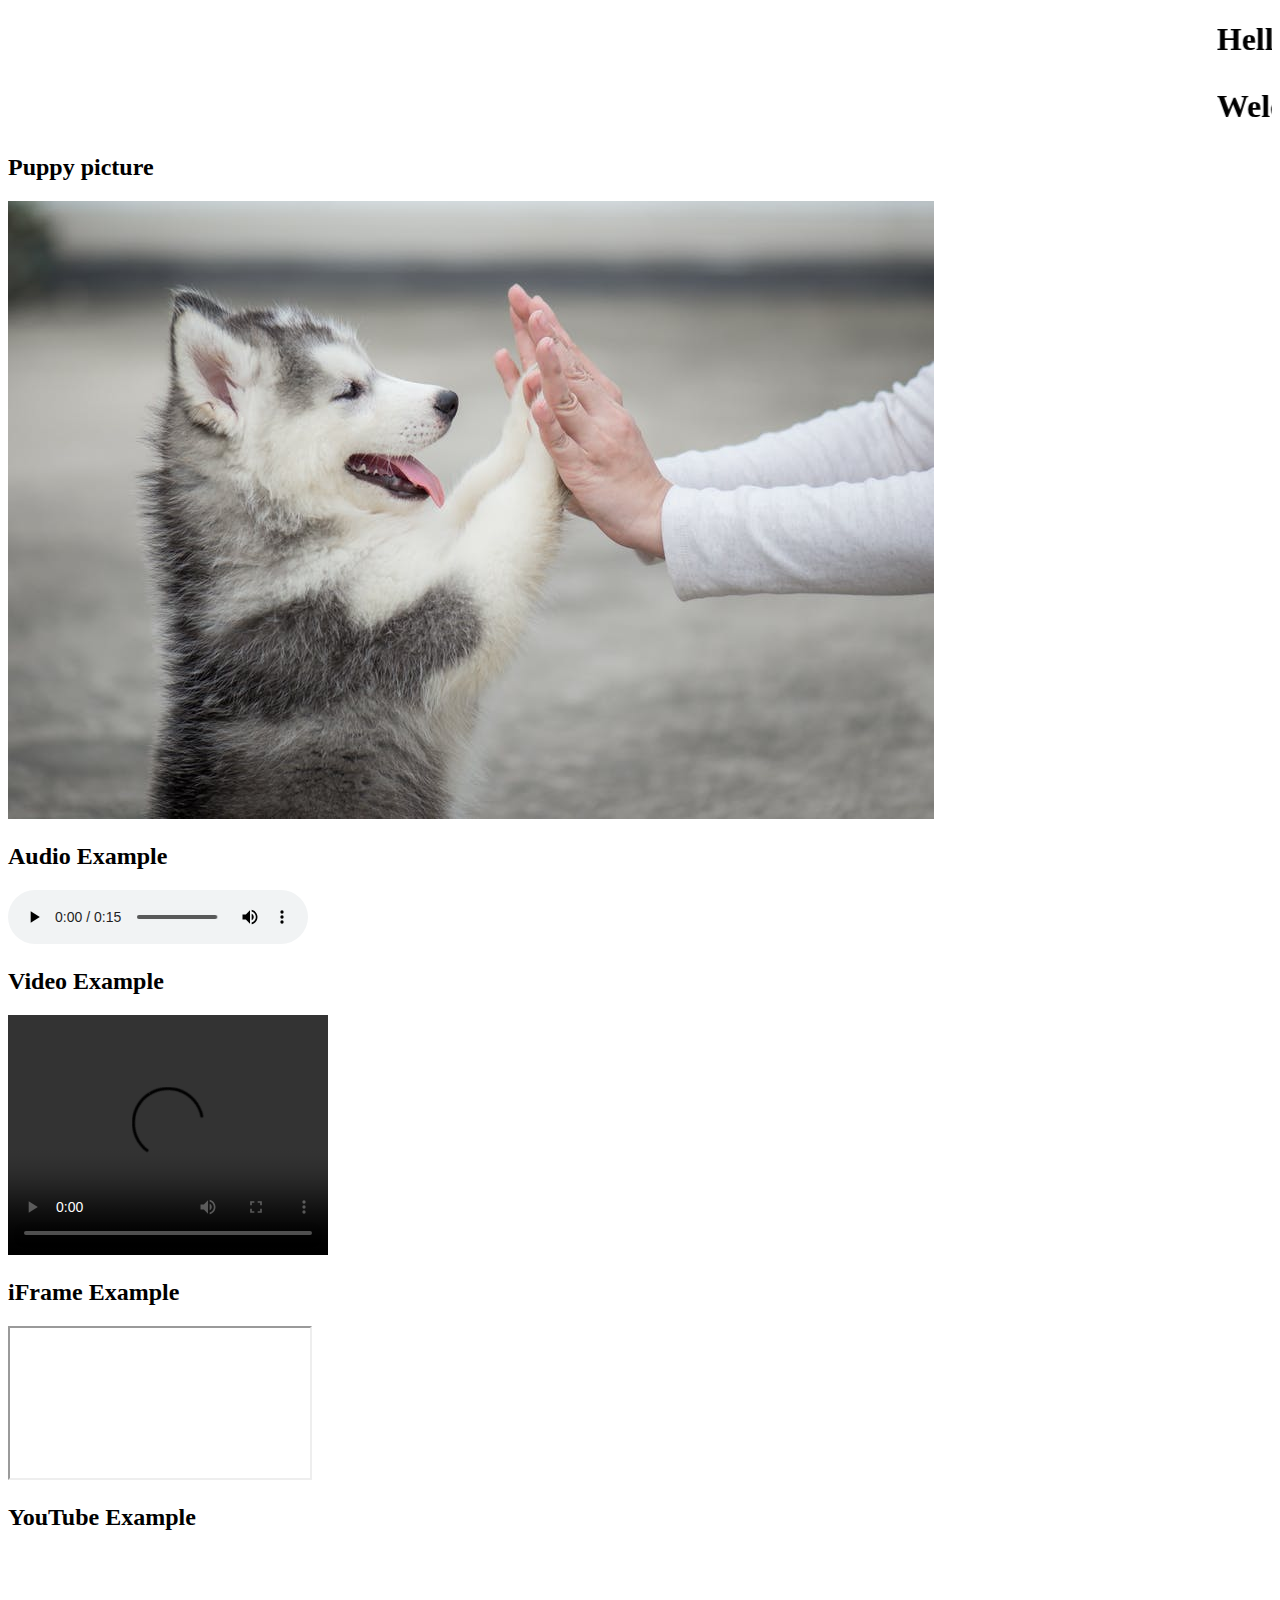
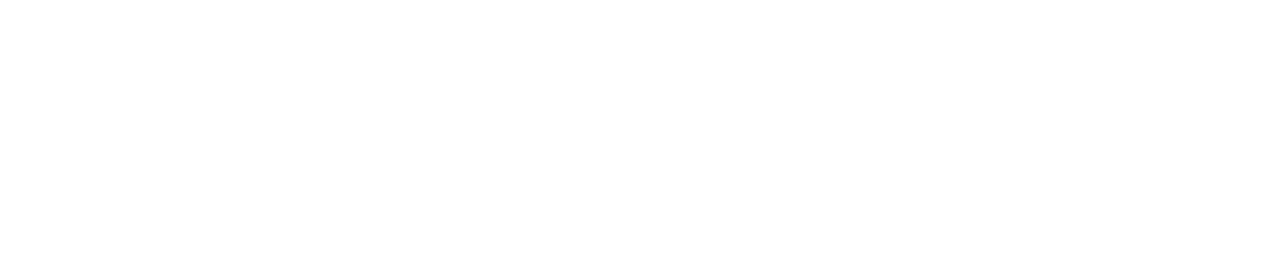
==== index.html @ 1c896876 "Update index.html" ====
<!DOCTYPE html>
<html>
	<head>
		<title>Hello World</title>
	</head>
	<body>
		<h1><marquee>Hello World</marquee></h1>
		<h1><marquee>Welcome to the Wonderful World of Lainey</marquee></h1>
		
		<h2>Puppy picture</h2>
		<img src="infopuppy.jpeg" alt="info puppy">
		
		<h2>Audio Example</h2>
		<audio controls>
			<source src="Large-dog-barking.mp3" "type="audio/mpeg">
									      </audio controls>
		
		<h2> Video Example </h2>
		<video width="320" height="240" controls>
			<source src="puppy_hand.mp4" type="video/mp4">
		</video>
		
		<h2>iFrame Example </h2>
		<iframe src="https://www.washington.edu/" title="takes my bag"></iframe>
		
		<h2>YouTube Example</h2>
		<iframe width="560" height="315" src="https://www.youtube.com/embed/OfkViWKucCU" title="YouTube video player" frameborder="0" allow="accelerometer; autoplay; clipboard-write; encrypted-media; gyroscope; picture-in-picture" allowfullscreen></iframe><iframe width="560" height="315" src="https://www.youtube.com/embed/OfkViWKucCU" title="YouTube video player" frameborder="0" allow="accelerometer; autoplay; clipboard-write; encrypted-media; gyroscope; picture-in-picture" allowfullscreen></iframe>
		
	</body>
</html>
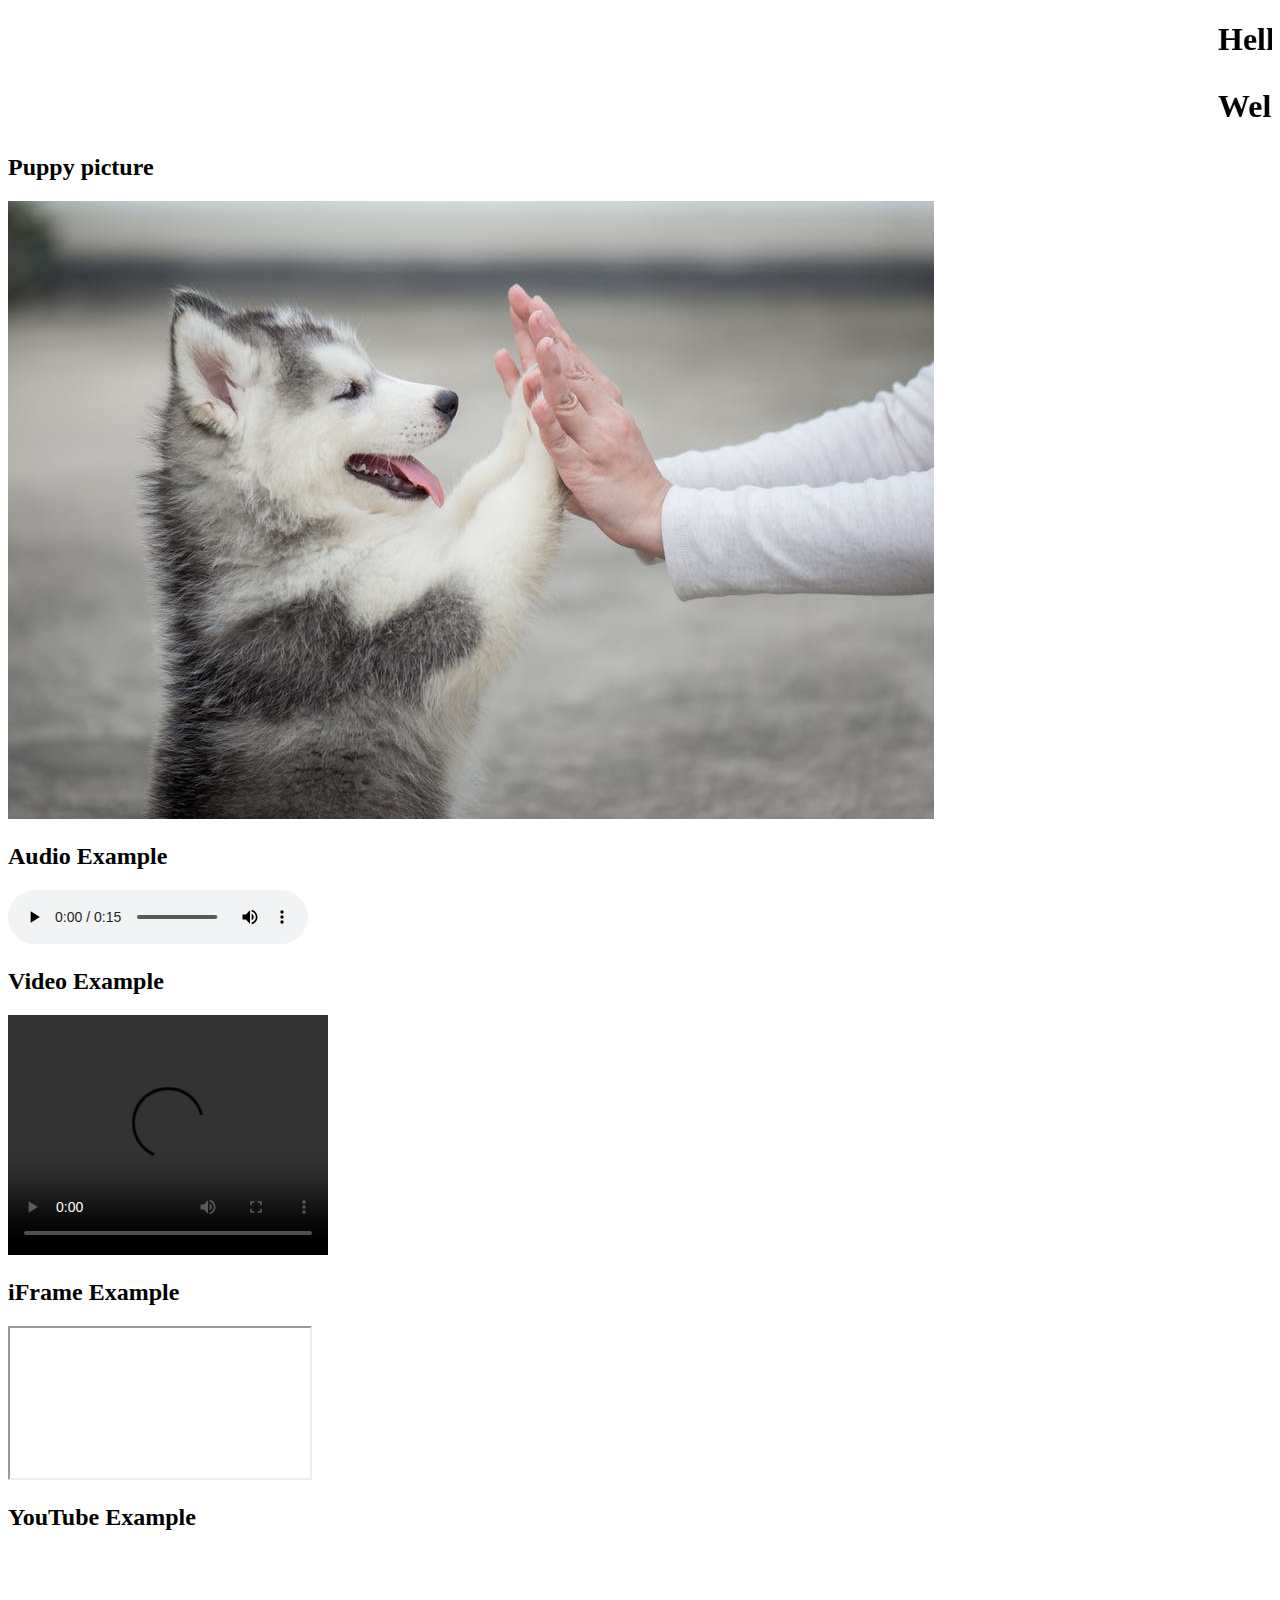
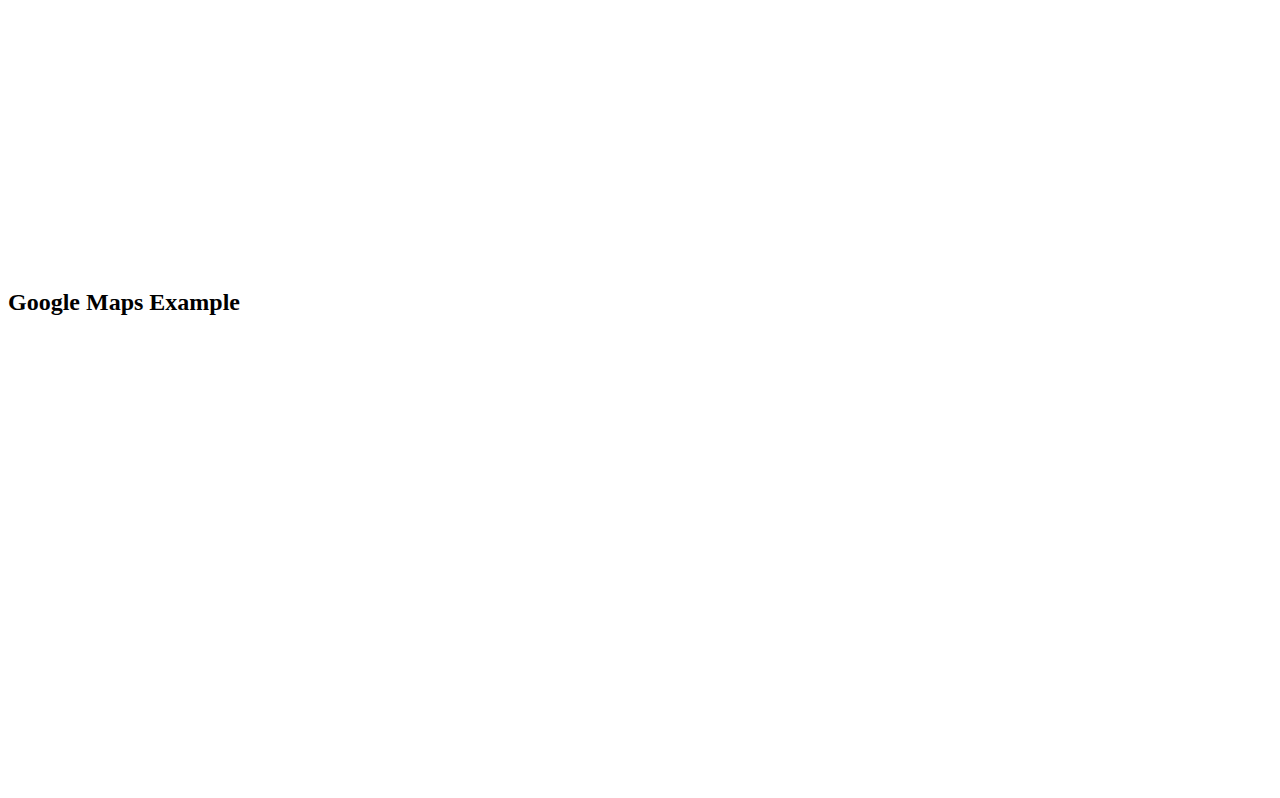
==== commit 66aae29b: "Update index.html" ====
--- a/index.html
+++ b/index.html
@@ -24,7 +24,12 @@
 		<iframe src="https://www.washington.edu/" title="takes my bag"></iframe>
 		
 		<h2>YouTube Example</h2>
-		<iframe width="560" height="315" src="https://www.youtube.com/embed/OfkViWKucCU" title="YouTube video player" frameborder="0" allow="accelerometer; autoplay; clipboard-write; encrypted-media; gyroscope; picture-in-picture" allowfullscreen></iframe><iframe width="560" height="315" src="https://www.youtube.com/embed/OfkViWKucCU" title="YouTube video player" frameborder="0" allow="accelerometer; autoplay; clipboard-write; encrypted-media; gyroscope; picture-in-picture" allowfullscreen></iframe>
+		<iframe width="560" height="315" src="https://www.youtube.com/embed/OfkViWKucCU" title="YouTube video player" frameborder="0"
+		allow="accelerometer; autoplay; clipboard-write; encrypted-media; gyroscope; picture-in-picture" allowfullscreen></iframe>
+														
+		<h2>Google Maps Example</h2>
+														<iframe src="https://www.google.com/maps/embed?pb=!1m18!1m12!1m3!1d98417.1588170381!2d2.6107150643418087!3d39.570063957273625!2m3!1f0!2f0!3f0!3m2!1i1024!2i768!4f13.1!3m3!1m2!1s0x12979259c61ac757%3A0xc40d5406c3d058c6!2sPalma%2C%20Balearic%20Islands%2C%20Spain!5e0!3m2!1sen!2sus!4v1633744311053!5m2!1sen!2sus" width="600" height="450" style="border:0;" allowfullscreen="" loading="lazy"></iframe>
+		
 		
 	</body>
 </html>
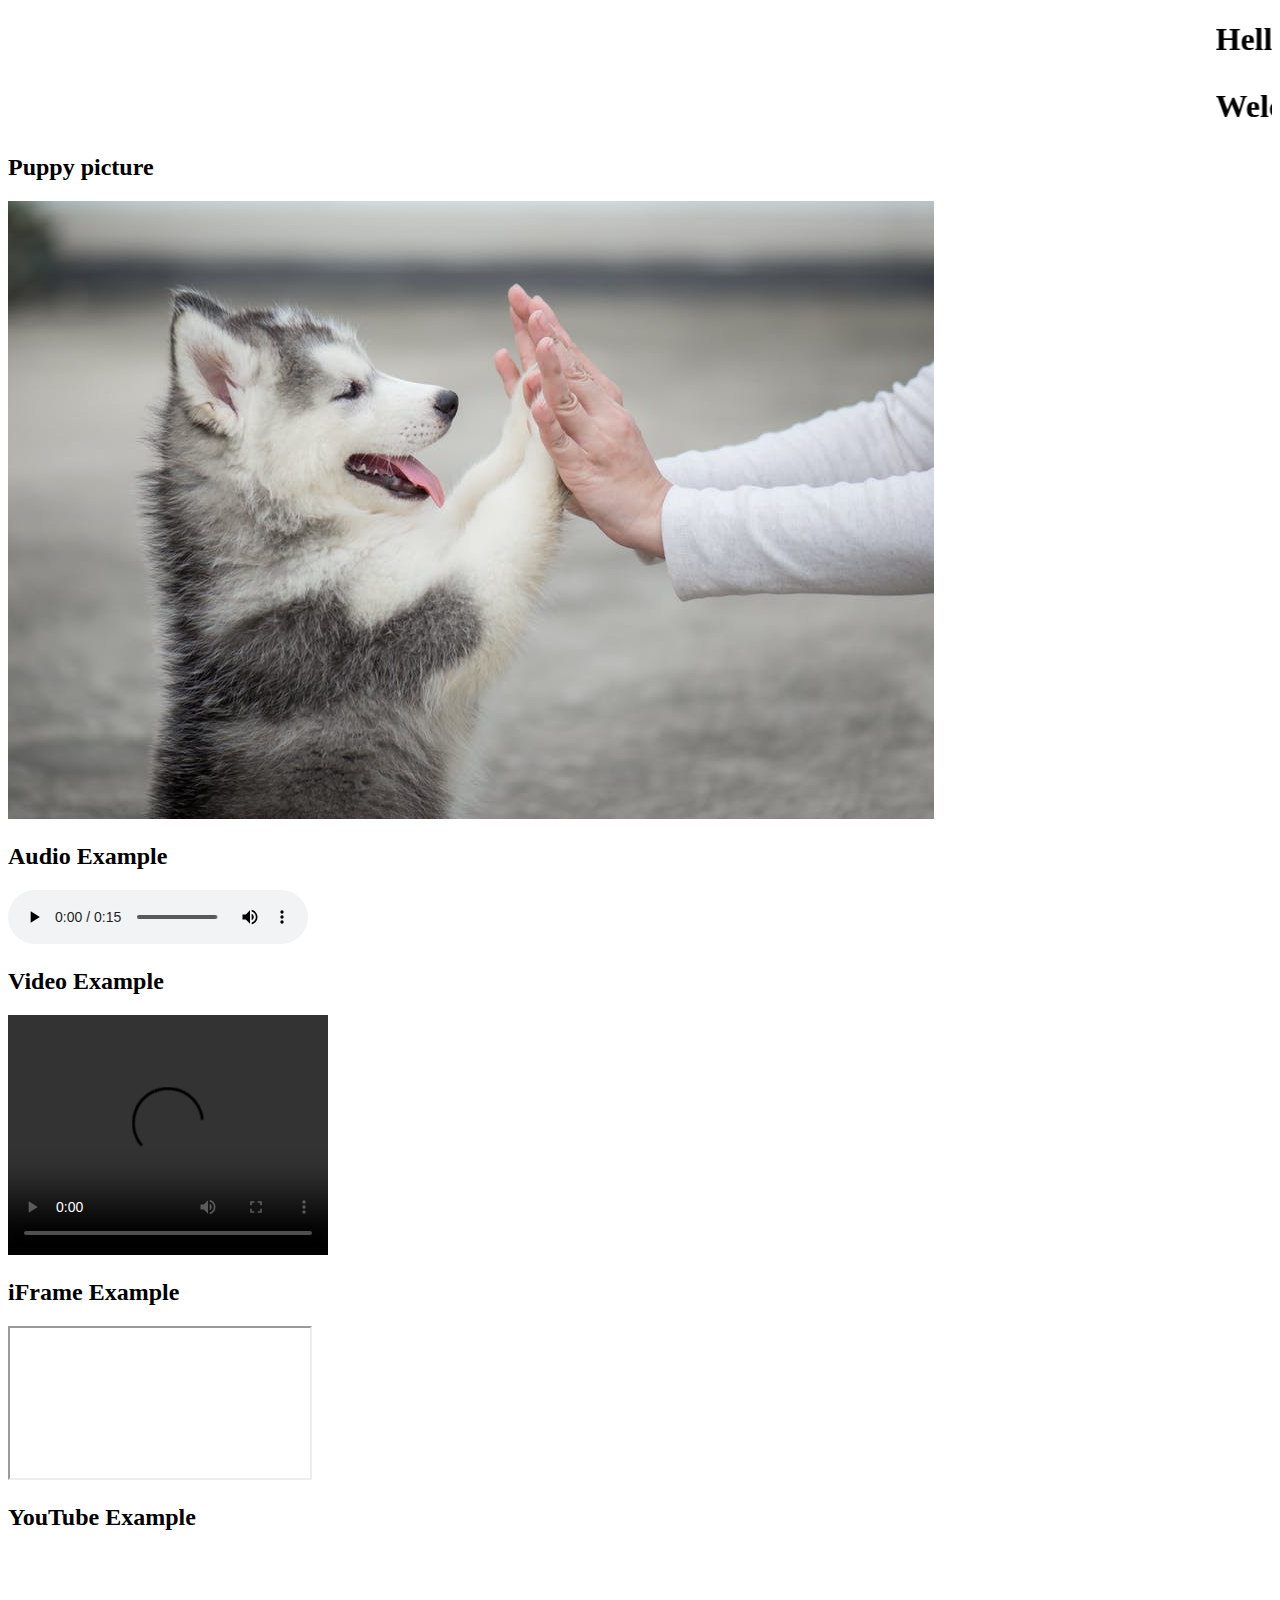
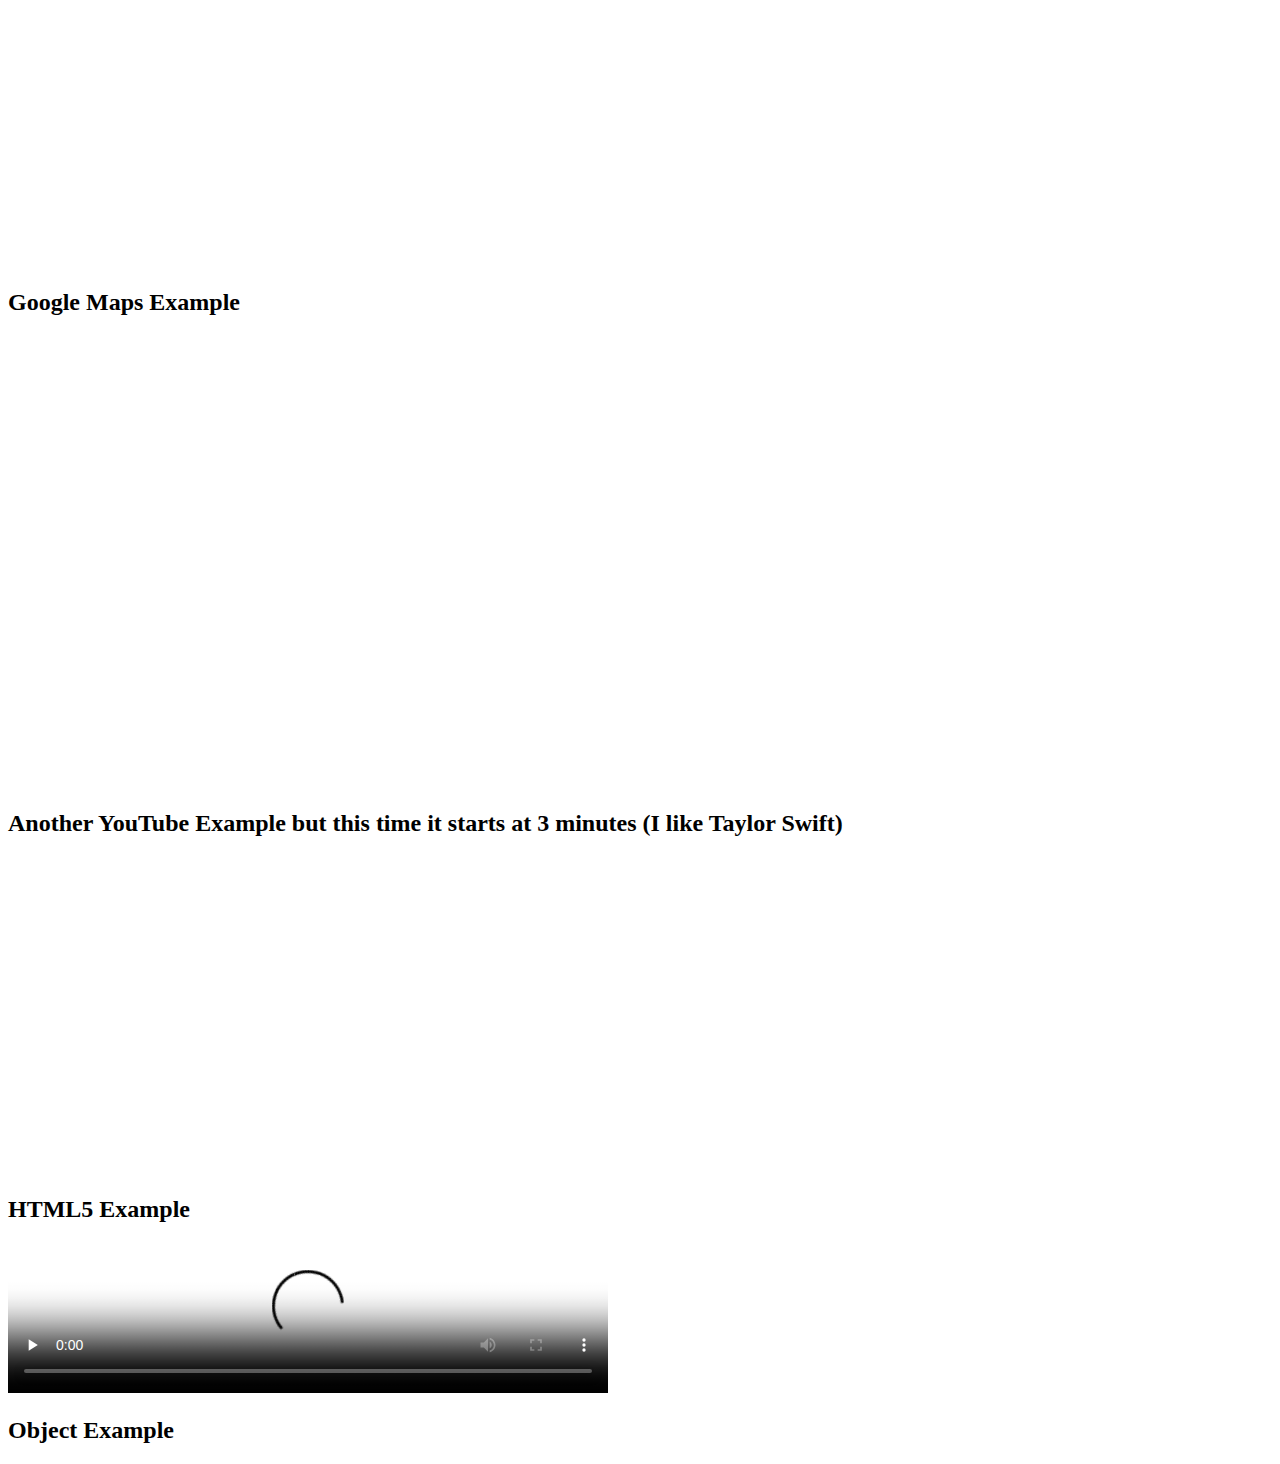
==== commit 4abf3bb9: "Update index.html" ====
--- a/index.html
+++ b/index.html
@@ -30,6 +30,17 @@
 		<h2>Google Maps Example</h2>
 														<iframe src="https://www.google.com/maps/embed?pb=!1m18!1m12!1m3!1d98417.1588170381!2d2.6107150643418087!3d39.570063957273625!2m3!1f0!2f0!3f0!3m2!1i1024!2i768!4f13.1!3m3!1m2!1s0x12979259c61ac757%3A0xc40d5406c3d058c6!2sPalma%2C%20Balearic%20Islands%2C%20Spain!5e0!3m2!1sen!2sus!4v1633744311053!5m2!1sen!2sus" width="600" height="450" style="border:0;" allowfullscreen="" loading="lazy"></iframe>
 		
+		<h2>Another YouTube Example but this time it starts at 3 minutes (I like Taylor Swift)</h2>
+		<iframe width="560" height="315" src="https://www.youtube.com/embed/e-ORhEE9VVg?start=180" title="YouTube video player" frameborder="0" allow="accelerometer; autoplay="1"; clipboard-write; encrypted-media; gyroscope; picture-in-picture" allowfullscreen></iframe>
+		
+		<h2>HTML5 Example</h2>
+		<video id='video' controls="controls" preload='none' width="600" poster="https://assets.codepen.io/32795/poster.png">
+    <source id='mp4' src="http://media.w3.org/2010/05/sintel/trailer.mp4" type='video/mp4' />
+    <track kind="subtitles" label="English subtitles" src="subtitles_en.vtt" srclang="en" default>
+    </track>
+  </video>
+		<h2>Object Example</h2>
+		<object data="gold.jpeg" width="300" height="200"></object>
 		
 	</body>
 </html>
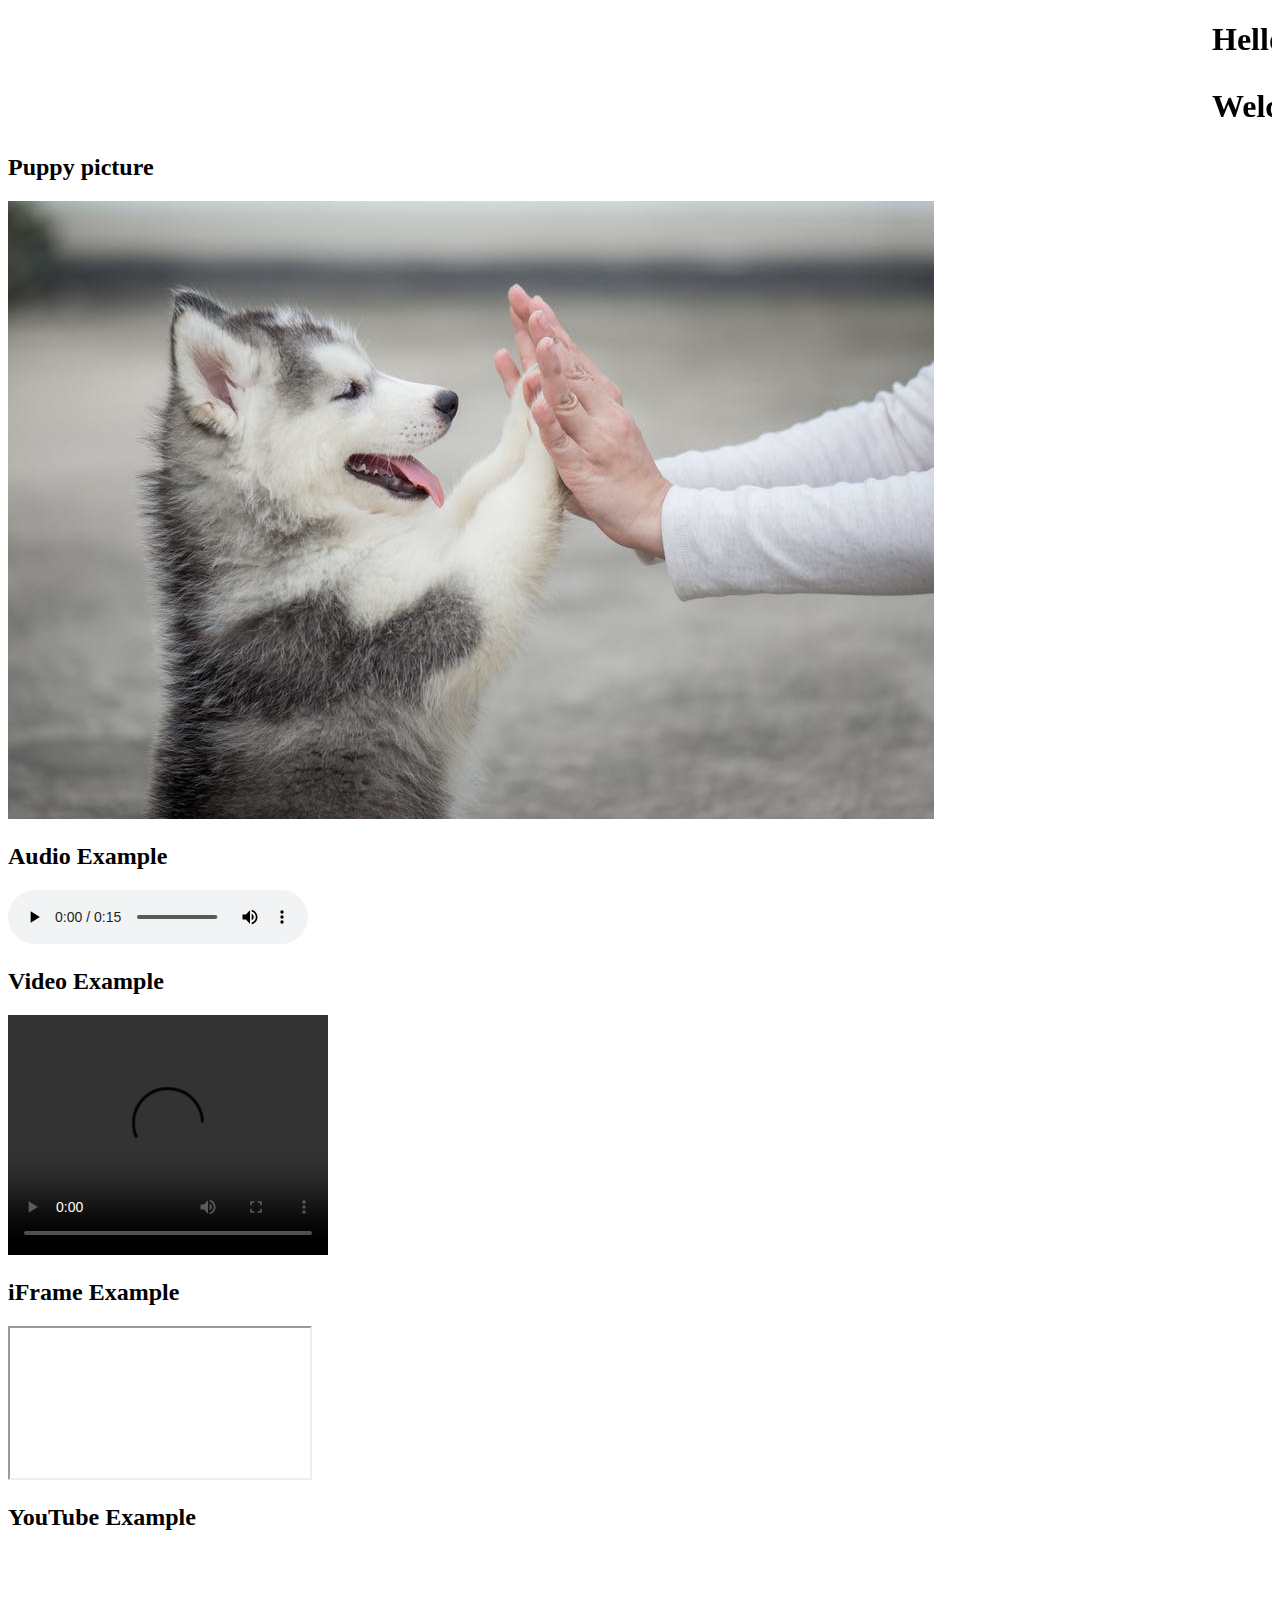
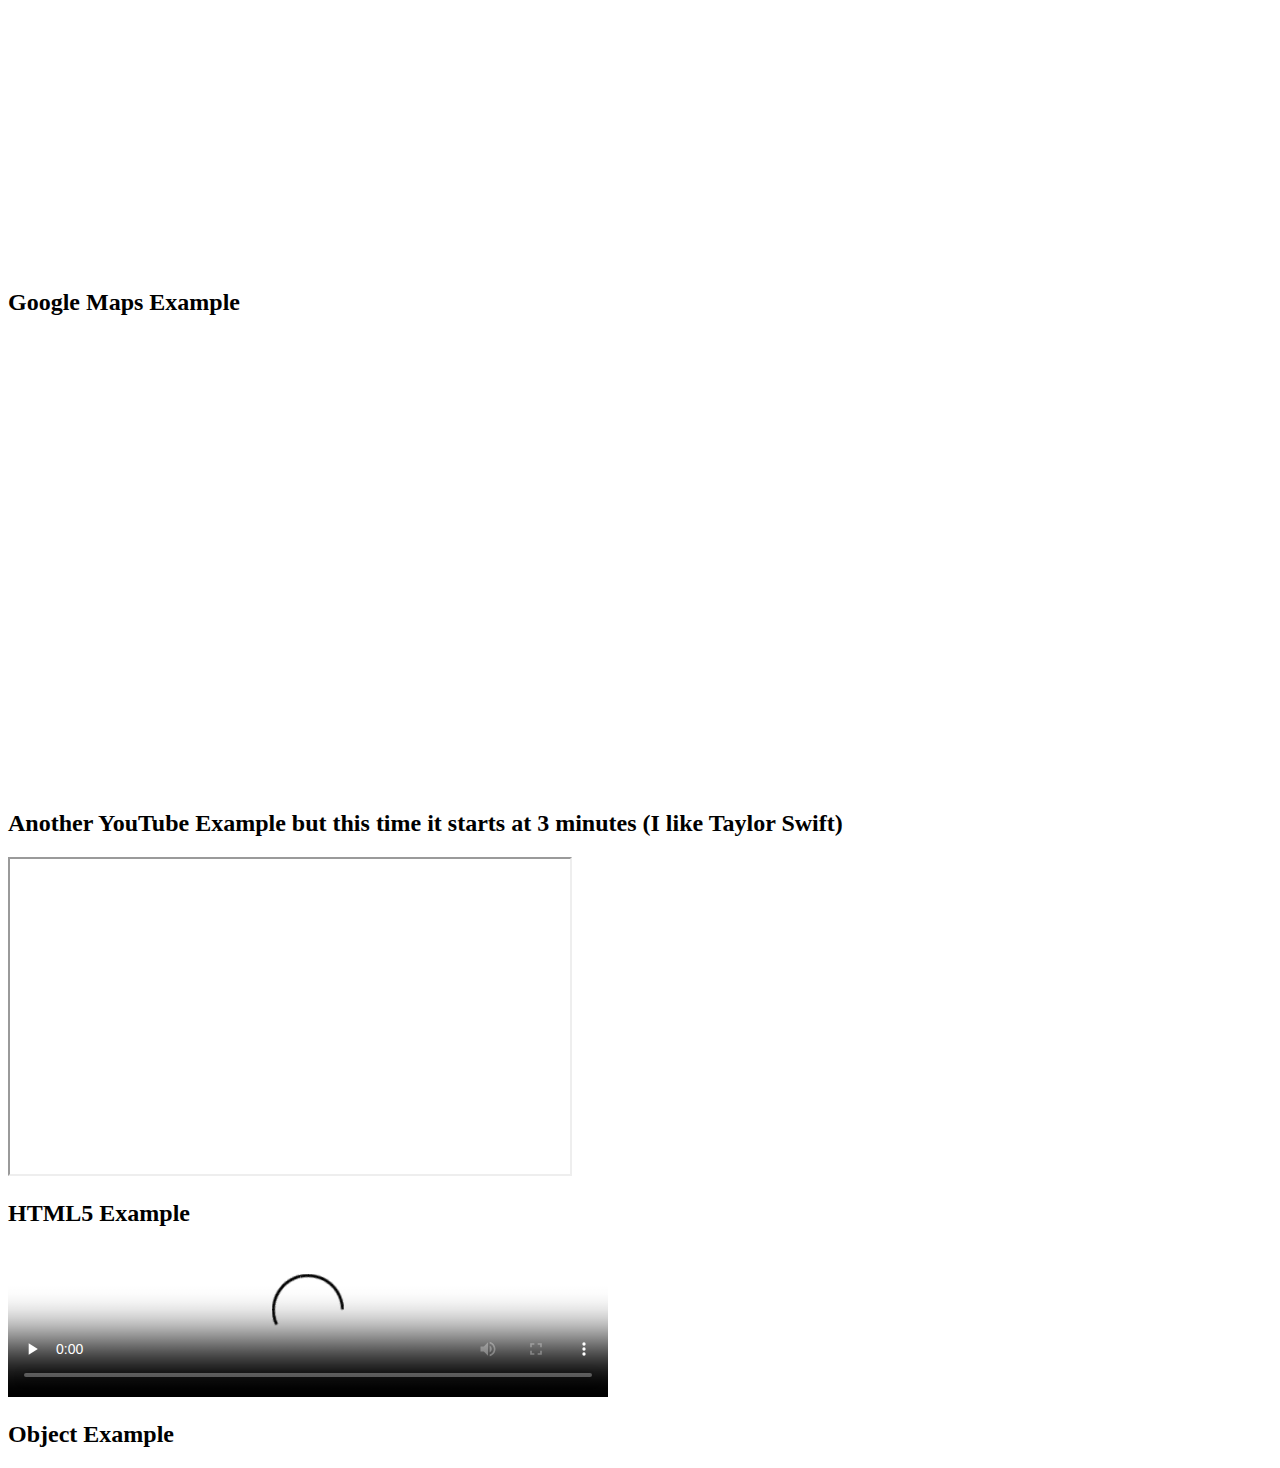
==== commit 884a5a60: "Update index.html" ====
--- a/index.html
+++ b/index.html
@@ -31,7 +31,7 @@
 														<iframe src="https://www.google.com/maps/embed?pb=!1m18!1m12!1m3!1d98417.1588170381!2d2.6107150643418087!3d39.570063957273625!2m3!1f0!2f0!3f0!3m2!1i1024!2i768!4f13.1!3m3!1m2!1s0x12979259c61ac757%3A0xc40d5406c3d058c6!2sPalma%2C%20Balearic%20Islands%2C%20Spain!5e0!3m2!1sen!2sus!4v1633744311053!5m2!1sen!2sus" width="600" height="450" style="border:0;" allowfullscreen="" loading="lazy"></iframe>
 		
 		<h2>Another YouTube Example but this time it starts at 3 minutes (I like Taylor Swift)</h2>
-		<iframe width="560" height="315" src="https://www.youtube.com/embed/e-ORhEE9VVg?start=180" title="YouTube video player" frameborder="0" allow="accelerometer; autoplay="1"; clipboard-write; encrypted-media; gyroscope; picture-in-picture" allowfullscreen></iframe>
+		<iframe width="560" height="315" src="https://www.youtube.com/embed/e-ORhEE9VVg?start=180" title="YouTube video player" frameborder="4" allow="accelerometer; autoplay; clipboard-write; encrypted-media; gyroscope; picture-in-picture" allowfullscreen></iframe>
 		
 		<h2>HTML5 Example</h2>
 		<video id='video' controls="controls" preload='none' width="600" poster="https://assets.codepen.io/32795/poster.png">
@@ -42,5 +42,7 @@
 		<h2>Object Example</h2>
 		<object data="gold.jpeg" width="300" height="200"></object>
 		
+		
+		
 	</body>
 </html>
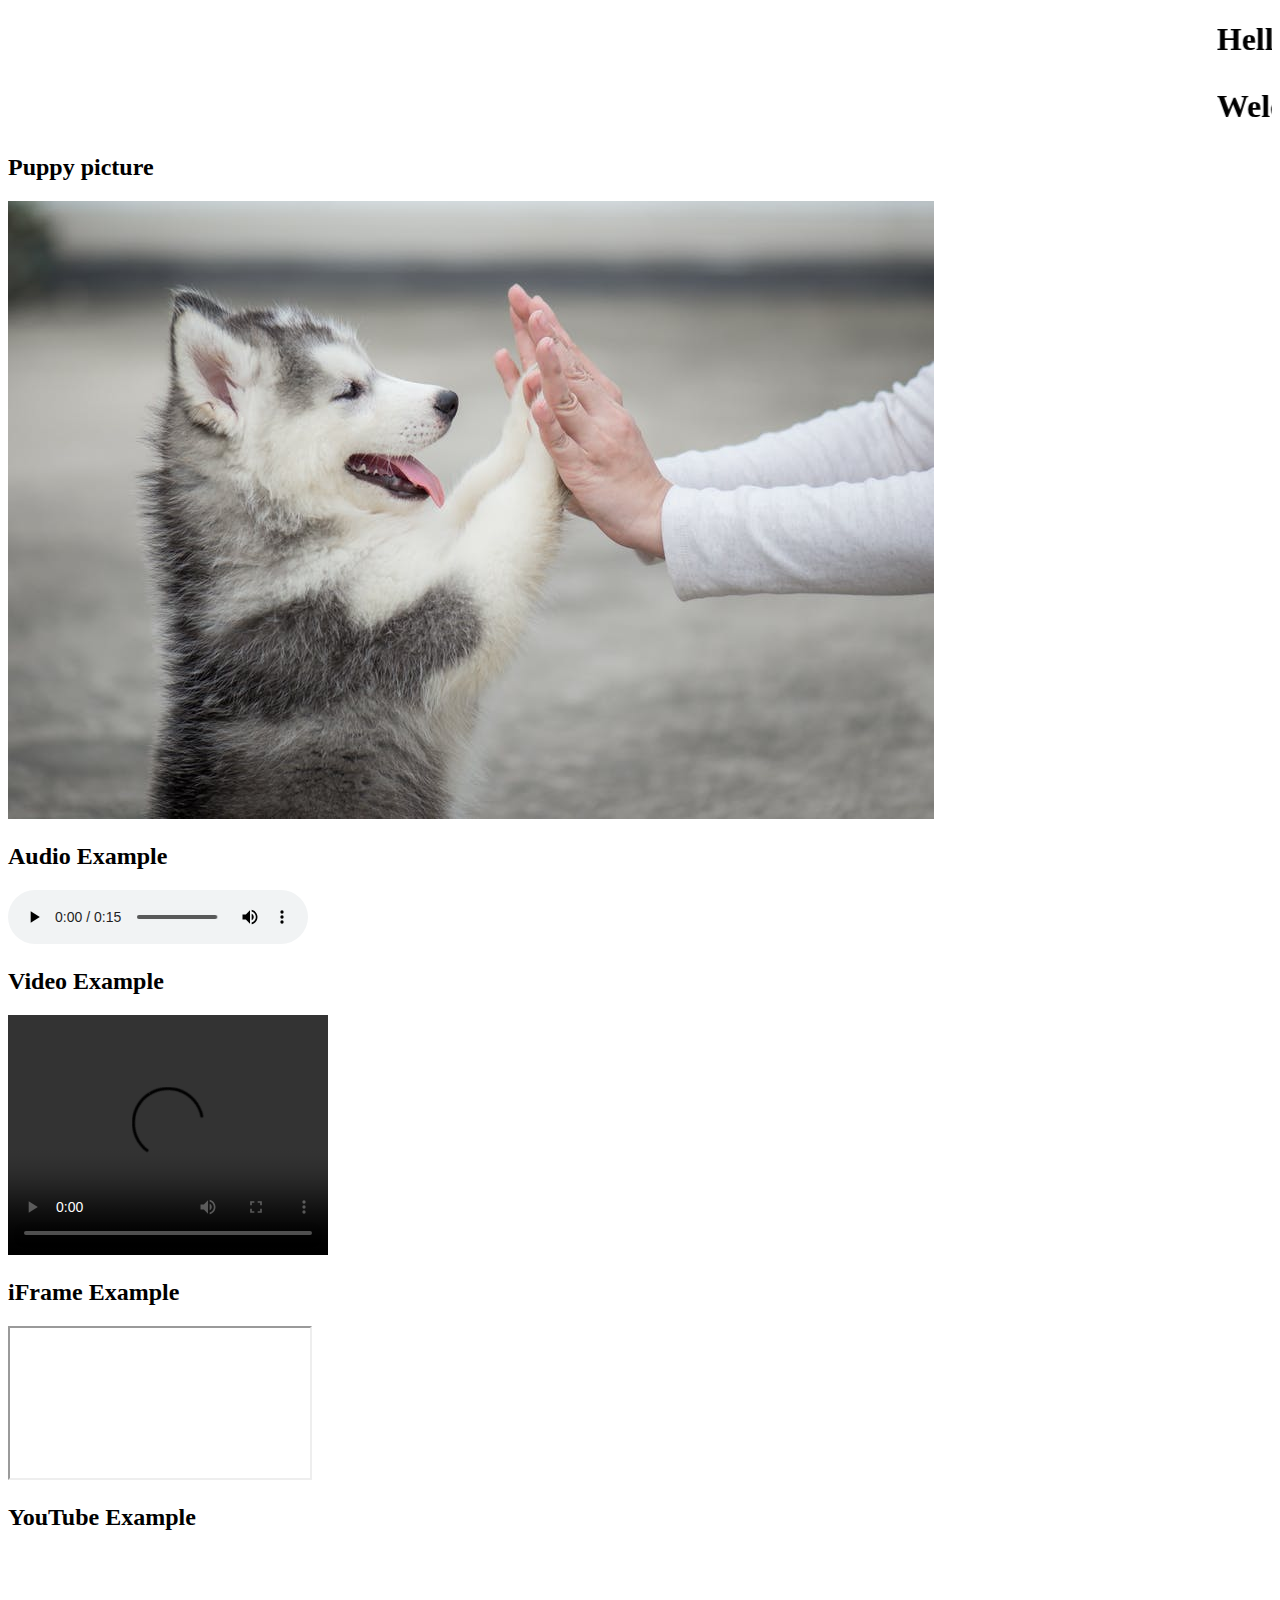
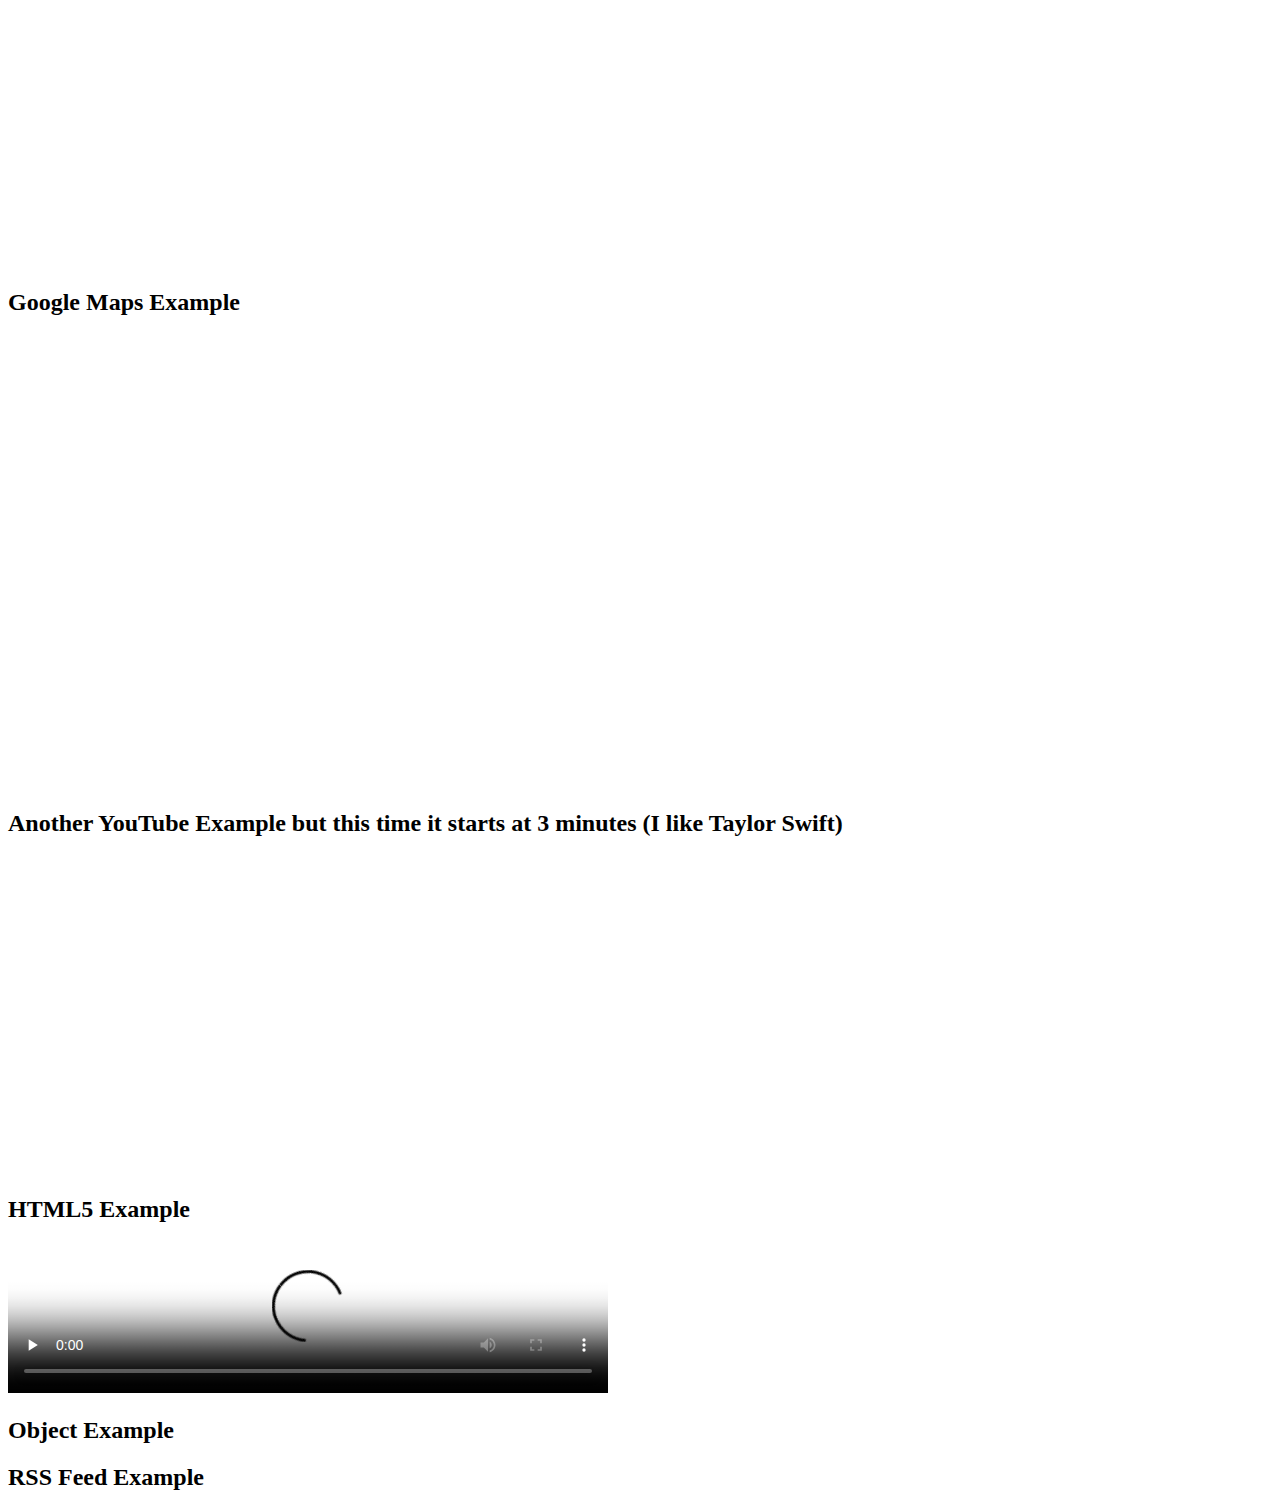
==== commit 9c6b6387: "Update index.html" ====
--- a/index.html
+++ b/index.html
@@ -31,7 +31,7 @@
 														<iframe src="https://www.google.com/maps/embed?pb=!1m18!1m12!1m3!1d98417.1588170381!2d2.6107150643418087!3d39.570063957273625!2m3!1f0!2f0!3f0!3m2!1i1024!2i768!4f13.1!3m3!1m2!1s0x12979259c61ac757%3A0xc40d5406c3d058c6!2sPalma%2C%20Balearic%20Islands%2C%20Spain!5e0!3m2!1sen!2sus!4v1633744311053!5m2!1sen!2sus" width="600" height="450" style="border:0;" allowfullscreen="" loading="lazy"></iframe>
 		
 		<h2>Another YouTube Example but this time it starts at 3 minutes (I like Taylor Swift)</h2>
-		<iframe width="560" height="315" src="https://www.youtube.com/embed/e-ORhEE9VVg?start=180" title="YouTube video player" frameborder="4" allow="accelerometer; autoplay; clipboard-write; encrypted-media; gyroscope; picture-in-picture" allowfullscreen></iframe>
+		<iframe width="560" height="315" src="https://www.youtube.com/embed/e-ORhEE9VVg?start=180;autoplay=1" title="YouTube video player" frameborder="0" allow="accelerometer; autoplay; clipboard-write; encrypted-media; gyroscope; picture-in-picture" allowfullscreen></iframe>
 		
 		<h2>HTML5 Example</h2>
 		<video id='video' controls="controls" preload='none' width="600" poster="https://assets.codepen.io/32795/poster.png">
@@ -41,7 +41,9 @@
   </video>
 		<h2>Object Example</h2>
 		<object data="gold.jpeg" width="300" height="200"></object>
-		
+								 
+		<h2>RSS Feed Example</h2>
+		<script src="//rss.bloople.net/?url=https%3A%2F%2Ffeeds.simplecast.com%2F54nAGcIl&limit=3&showtitle=false&type=js"></script>
 		
 		
 	</body>
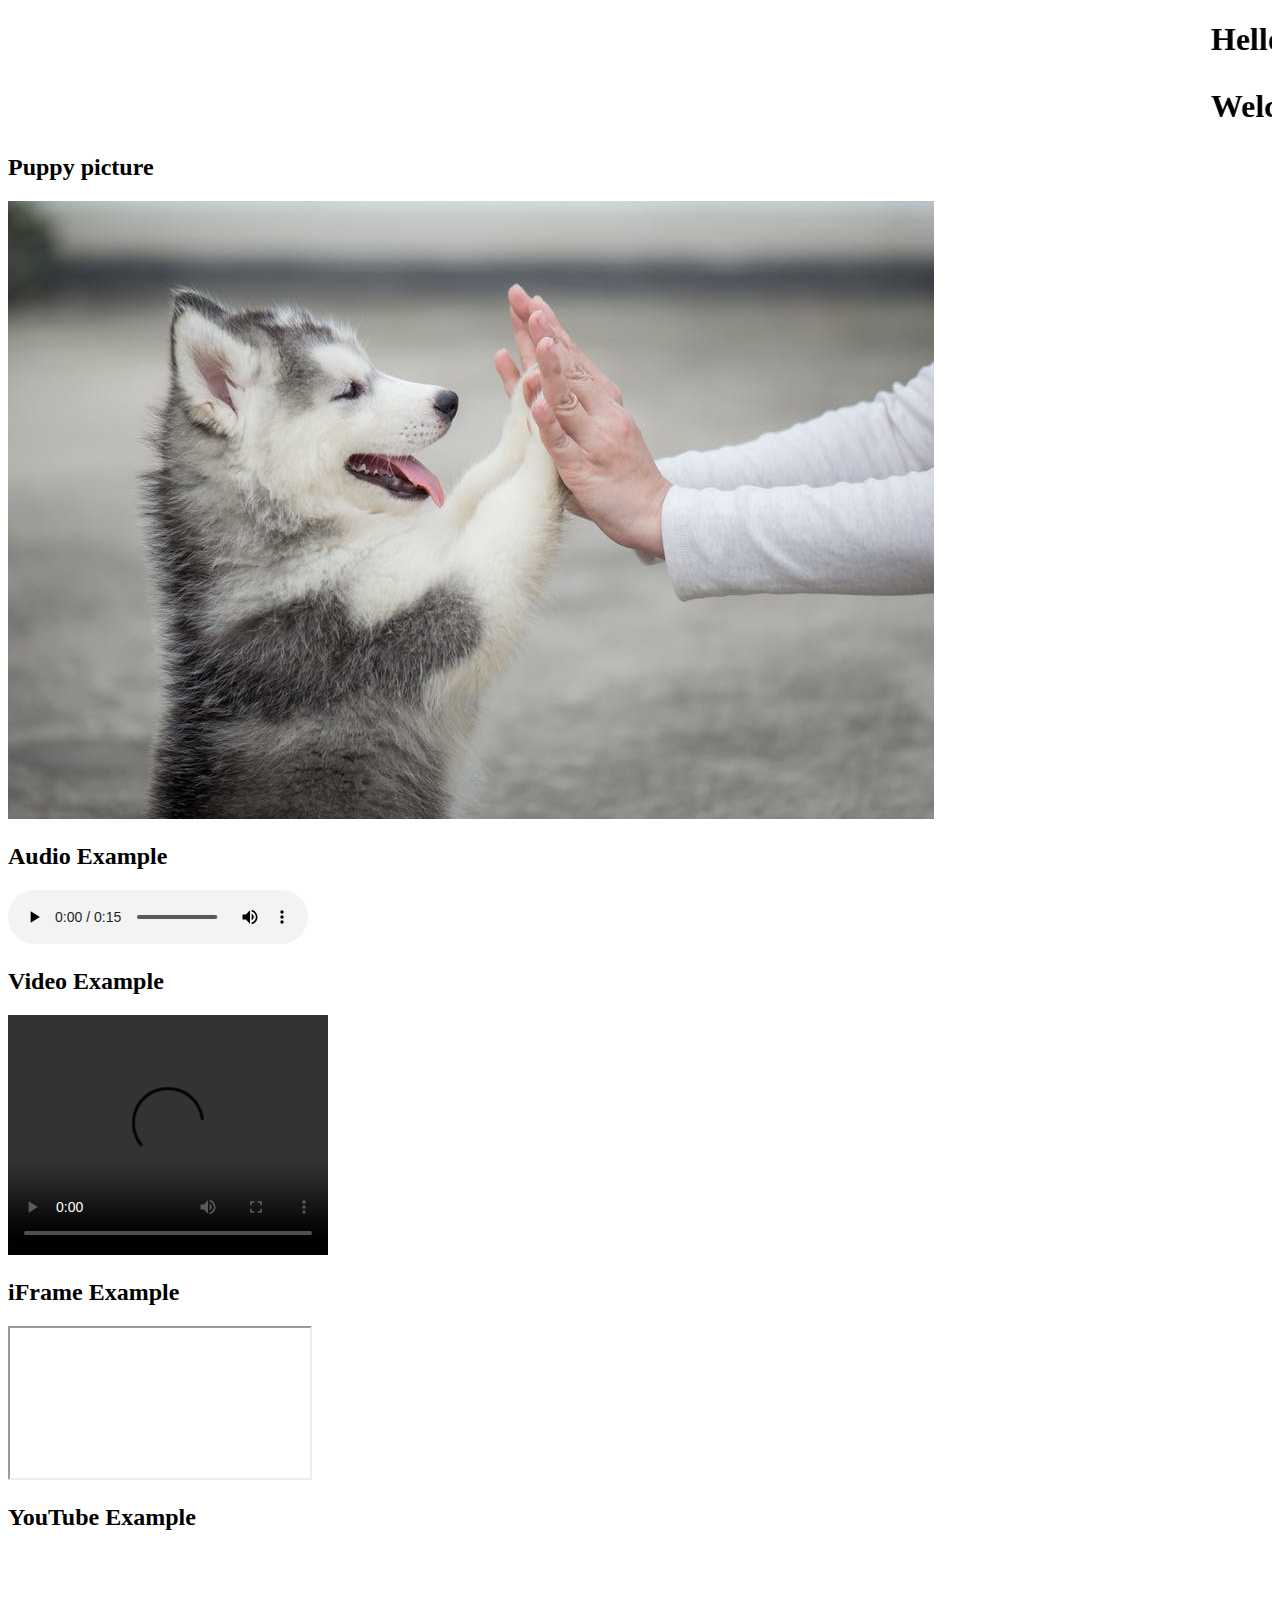
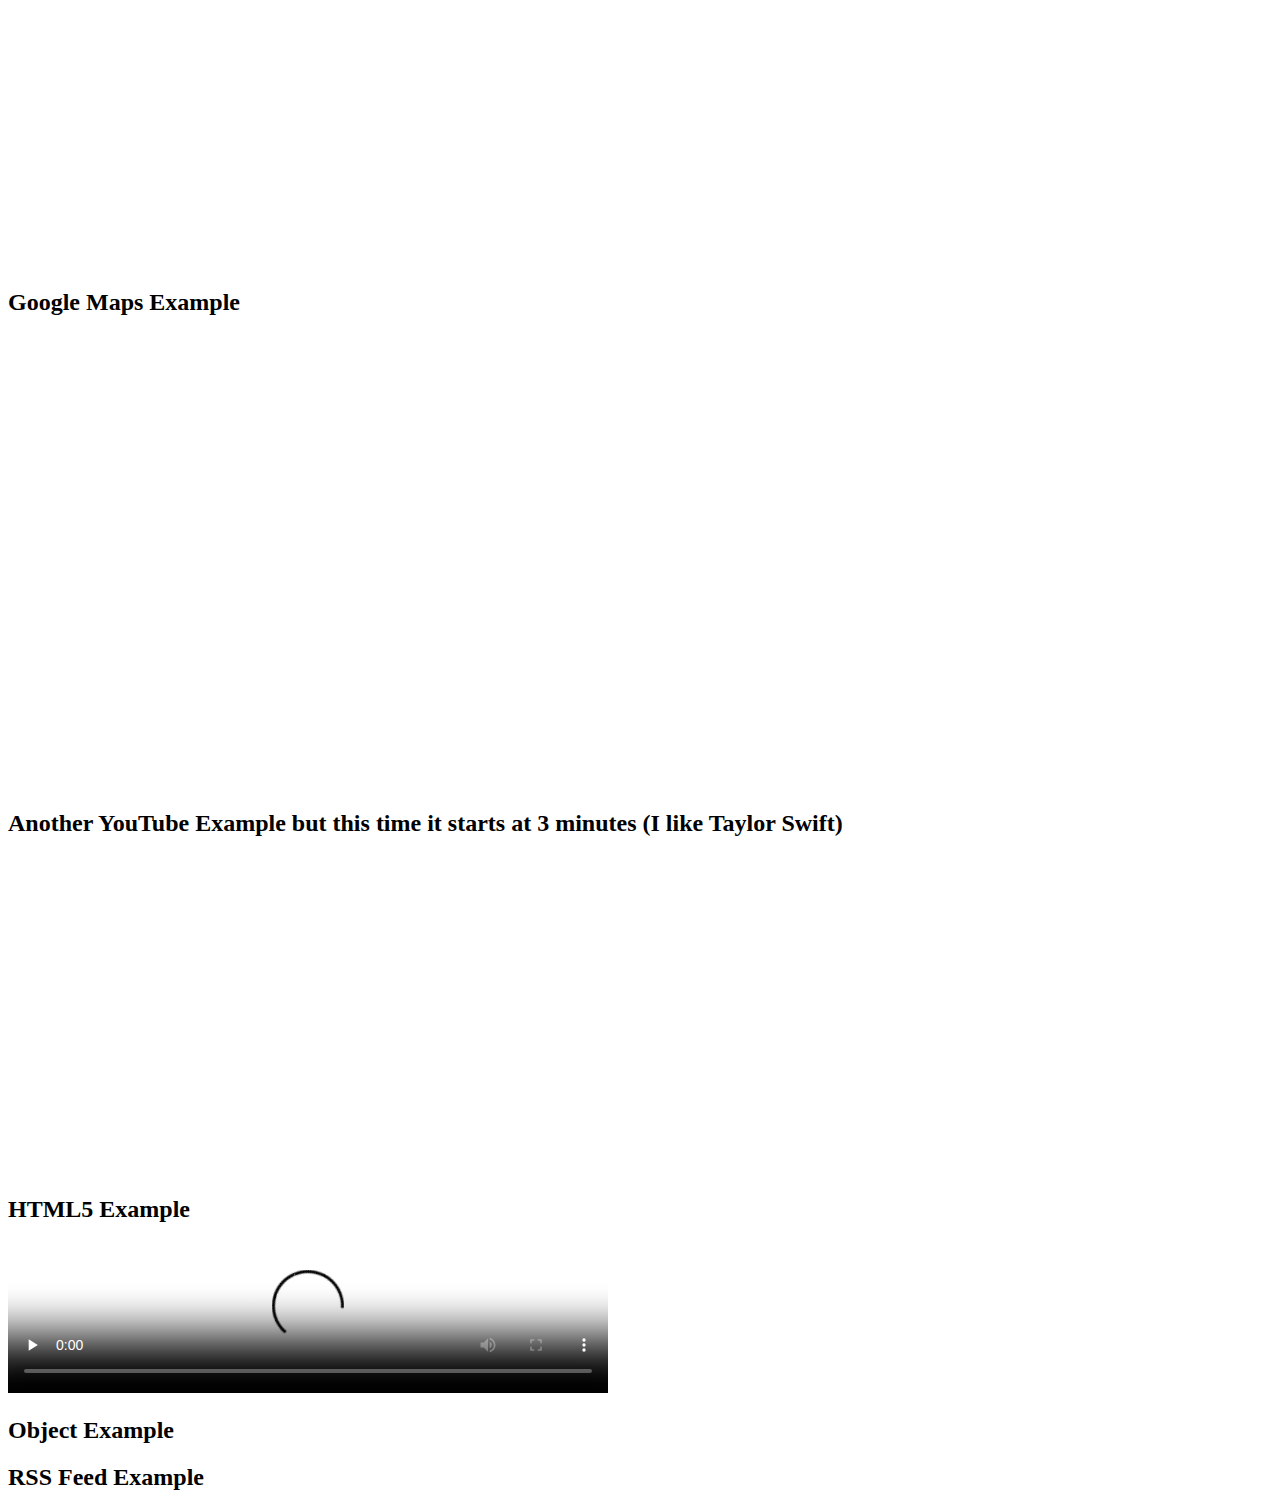
==== commit de4b2dfe: "Update index.html" ====
--- a/index.html
+++ b/index.html
@@ -31,7 +31,7 @@
 														<iframe src="https://www.google.com/maps/embed?pb=!1m18!1m12!1m3!1d98417.1588170381!2d2.6107150643418087!3d39.570063957273625!2m3!1f0!2f0!3f0!3m2!1i1024!2i768!4f13.1!3m3!1m2!1s0x12979259c61ac757%3A0xc40d5406c3d058c6!2sPalma%2C%20Balearic%20Islands%2C%20Spain!5e0!3m2!1sen!2sus!4v1633744311053!5m2!1sen!2sus" width="600" height="450" style="border:0;" allowfullscreen="" loading="lazy"></iframe>
 		
 		<h2>Another YouTube Example but this time it starts at 3 minutes (I like Taylor Swift)</h2>
-		<iframe width="560" height="315" src="https://www.youtube.com/embed/e-ORhEE9VVg?start=180;autoplay=1" title="YouTube video player" frameborder="0" allow="accelerometer; autoplay; clipboard-write; encrypted-media; gyroscope; picture-in-picture" allowfullscreen></iframe>
+		<iframe frameborder="0" scrolling="no" marginheight="0" marginwidth="0"width="560.7" height="315" type="text/html" src="https://www.youtube.com/embed/e-ORhEE9VVg?autoplay=1&fs=0&iv_load_policy=3&showinfo=0&rel=0&cc_load_policy=0&start=180&end=0"></iframe>
 		
 		<h2>HTML5 Example</h2>
 		<video id='video' controls="controls" preload='none' width="600" poster="https://assets.codepen.io/32795/poster.png">
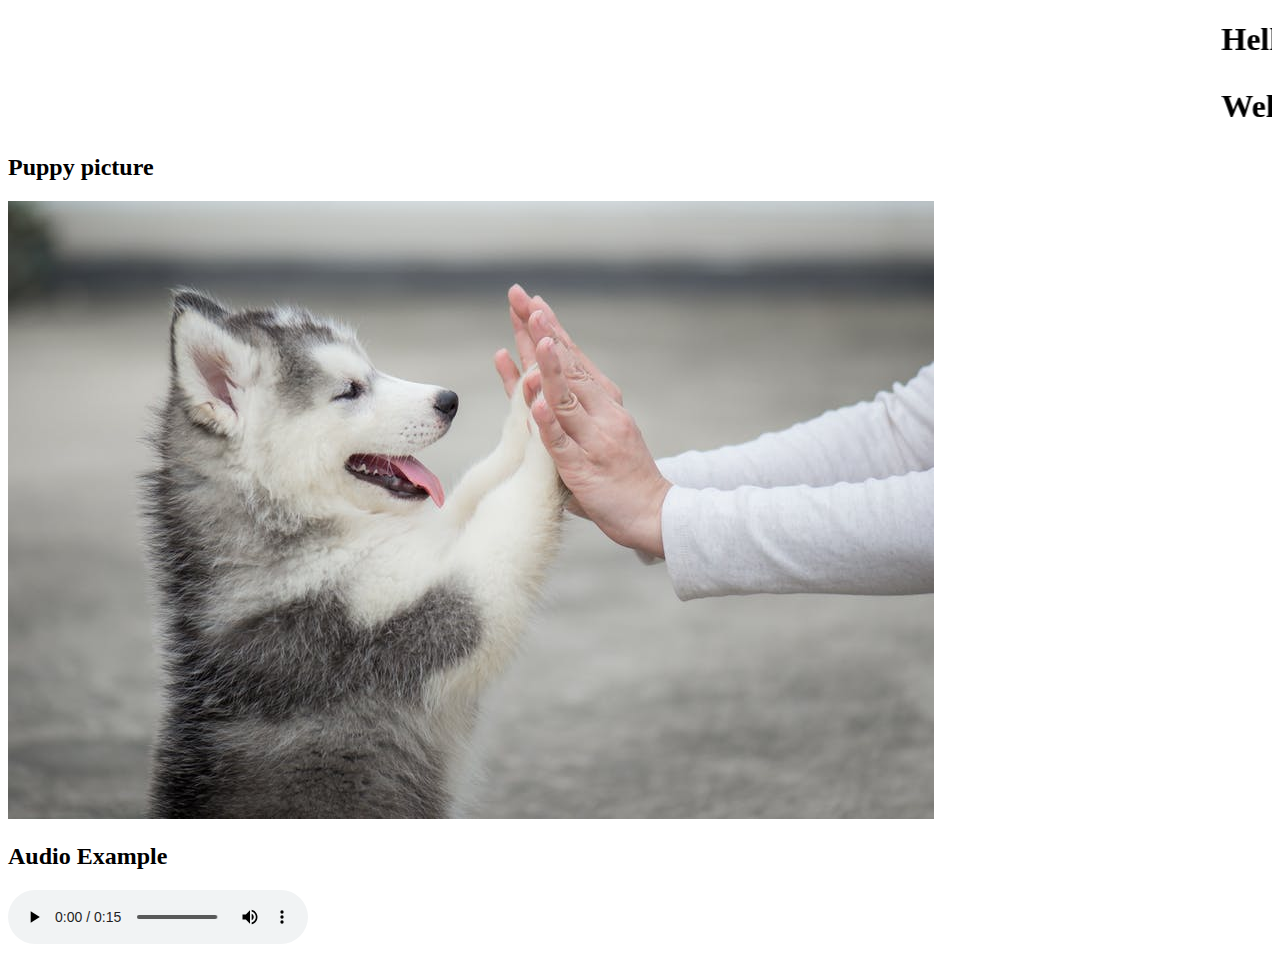
==== commit 76d23372: "Add files via upload" ====
--- a/index.html
+++ b/index.html
@@ -13,7 +13,6 @@
 		<h2>Audio Example</h2>
 		<audio controls>
 			<source src="Large-dog-barking.mp3" "type="audio/mpeg">
-									      </audio controls>
 		
 		<h2> Video Example </h2>
 		<video width="320" height="240" controls>
@@ -24,27 +23,7 @@
 		<iframe src="https://www.washington.edu/" title="takes my bag"></iframe>
 		
 		<h2>YouTube Example</h2>
-		<iframe width="560" height="315" src="https://www.youtube.com/embed/OfkViWKucCU" title="YouTube video player" frameborder="0"
-		allow="accelerometer; autoplay; clipboard-write; encrypted-media; gyroscope; picture-in-picture" allowfullscreen></iframe>
-														
-		<h2>Google Maps Example</h2>
-														<iframe src="https://www.google.com/maps/embed?pb=!1m18!1m12!1m3!1d98417.1588170381!2d2.6107150643418087!3d39.570063957273625!2m3!1f0!2f0!3f0!3m2!1i1024!2i768!4f13.1!3m3!1m2!1s0x12979259c61ac757%3A0xc40d5406c3d058c6!2sPalma%2C%20Balearic%20Islands%2C%20Spain!5e0!3m2!1sen!2sus!4v1633744311053!5m2!1sen!2sus" width="600" height="450" style="border:0;" allowfullscreen="" loading="lazy"></iframe>
-		
-		<h2>Another YouTube Example but this time it starts at 3 minutes (I like Taylor Swift)</h2>
-		<iframe frameborder="0" scrolling="no" marginheight="0" marginwidth="0"width="560.7" height="315" type="text/html" src="https://www.youtube.com/embed/e-ORhEE9VVg?autoplay=1&fs=0&iv_load_policy=3&showinfo=0&rel=0&cc_load_policy=0&start=180&end=0"></iframe>
-		
-		<h2>HTML5 Example</h2>
-		<video id='video' controls="controls" preload='none' width="600" poster="https://assets.codepen.io/32795/poster.png">
-    <source id='mp4' src="http://media.w3.org/2010/05/sintel/trailer.mp4" type='video/mp4' />
-    <track kind="subtitles" label="English subtitles" src="subtitles_en.vtt" srclang="en" default>
-    </track>
-  </video>
-		<h2>Object Example</h2>
-		<object data="gold.jpeg" width="300" height="200"></object>
-								 
-		<h2>RSS Feed Example</h2>
-		<script src="//rss.bloople.net/?url=https%3A%2F%2Ffeeds.simplecast.com%2F54nAGcIl&limit=3&showtitle=false&type=js"></script>
-		
+		<iframe width="560" height="315" src="https://www.youtube.com/embed/OfkViWKucCU" title="YouTube video player" frameborder="0" allow="accelerometer; autoplay; clipboard-write; encrypted-media; gyroscope; picture-in-picture" allowfullscreen></iframe><iframe width="560" height="315" src="https://www.youtube.com/embed/OfkViWKucCU" title="YouTube video player" frameborder="0" allow="accelerometer; autoplay; clipboard-write; encrypted-media; gyroscope; picture-in-picture" allowfullscreen></iframe>
 		
 	</body>
 </html>
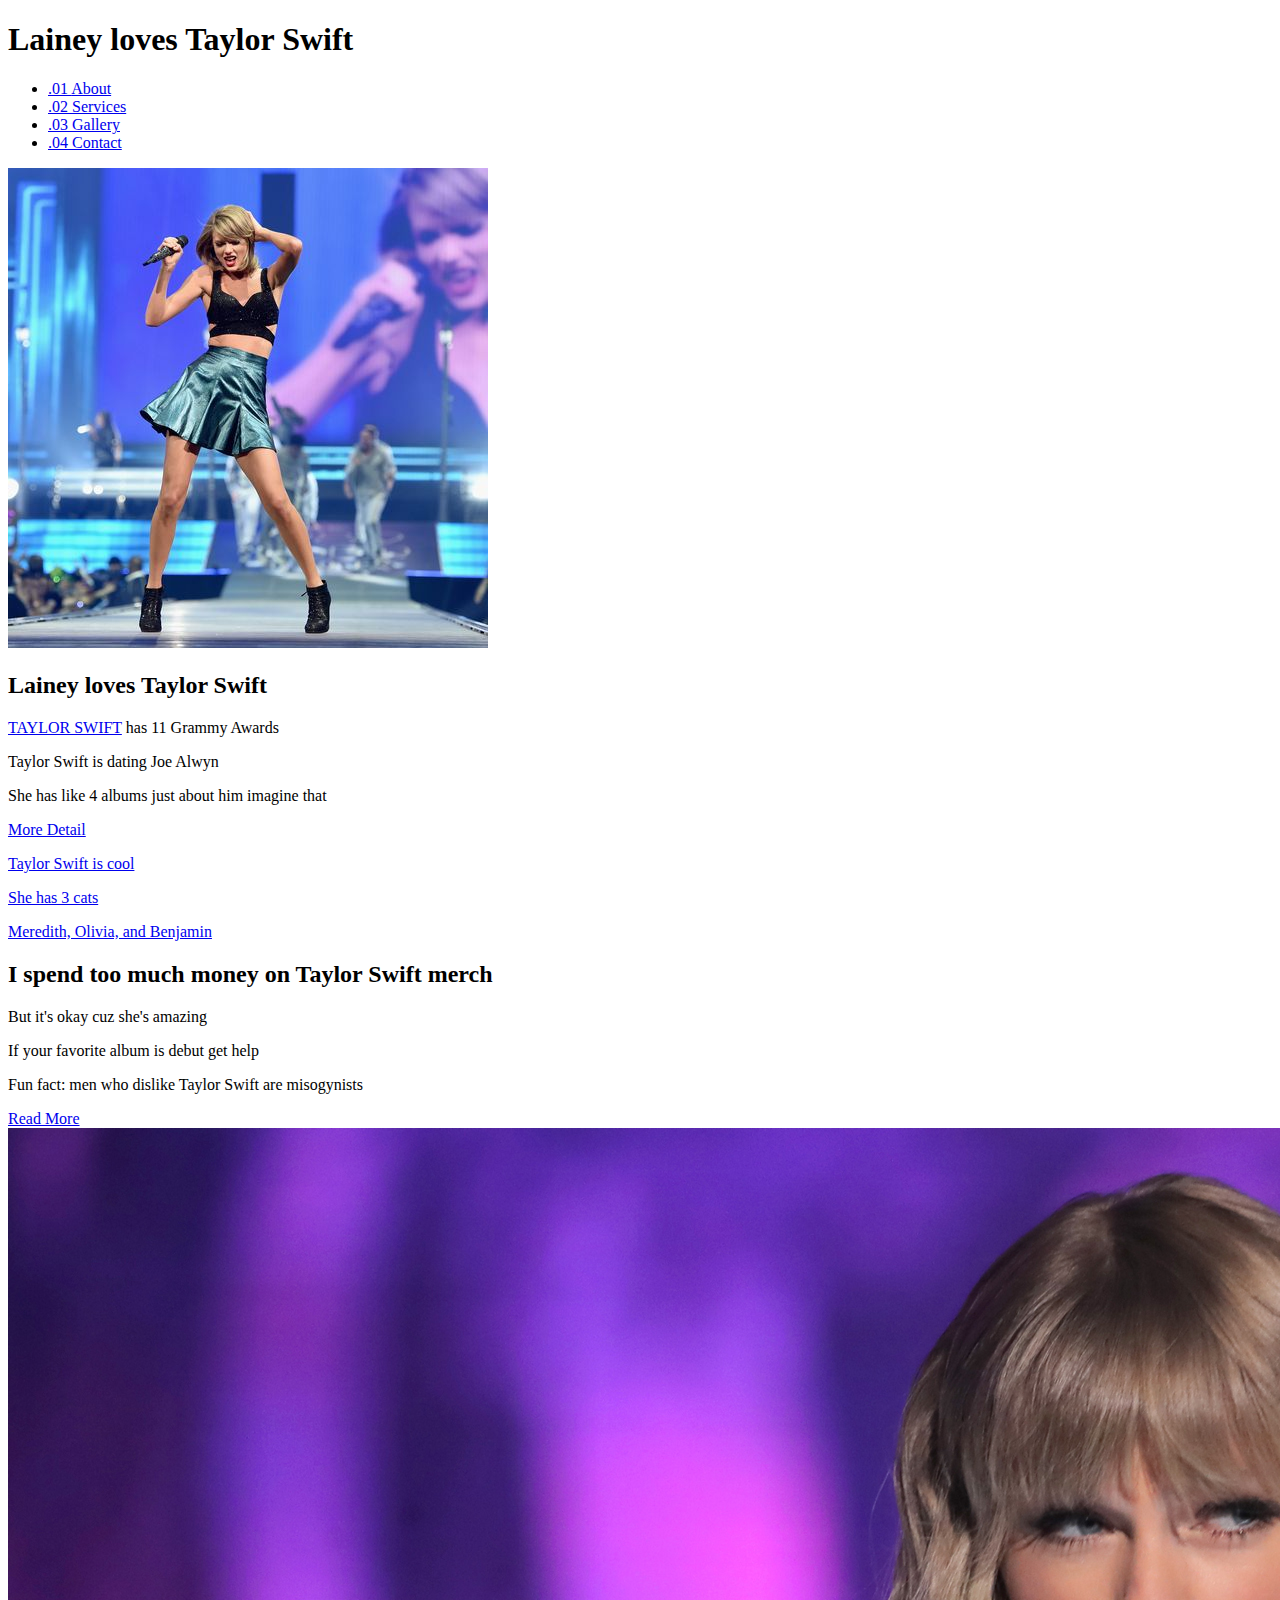
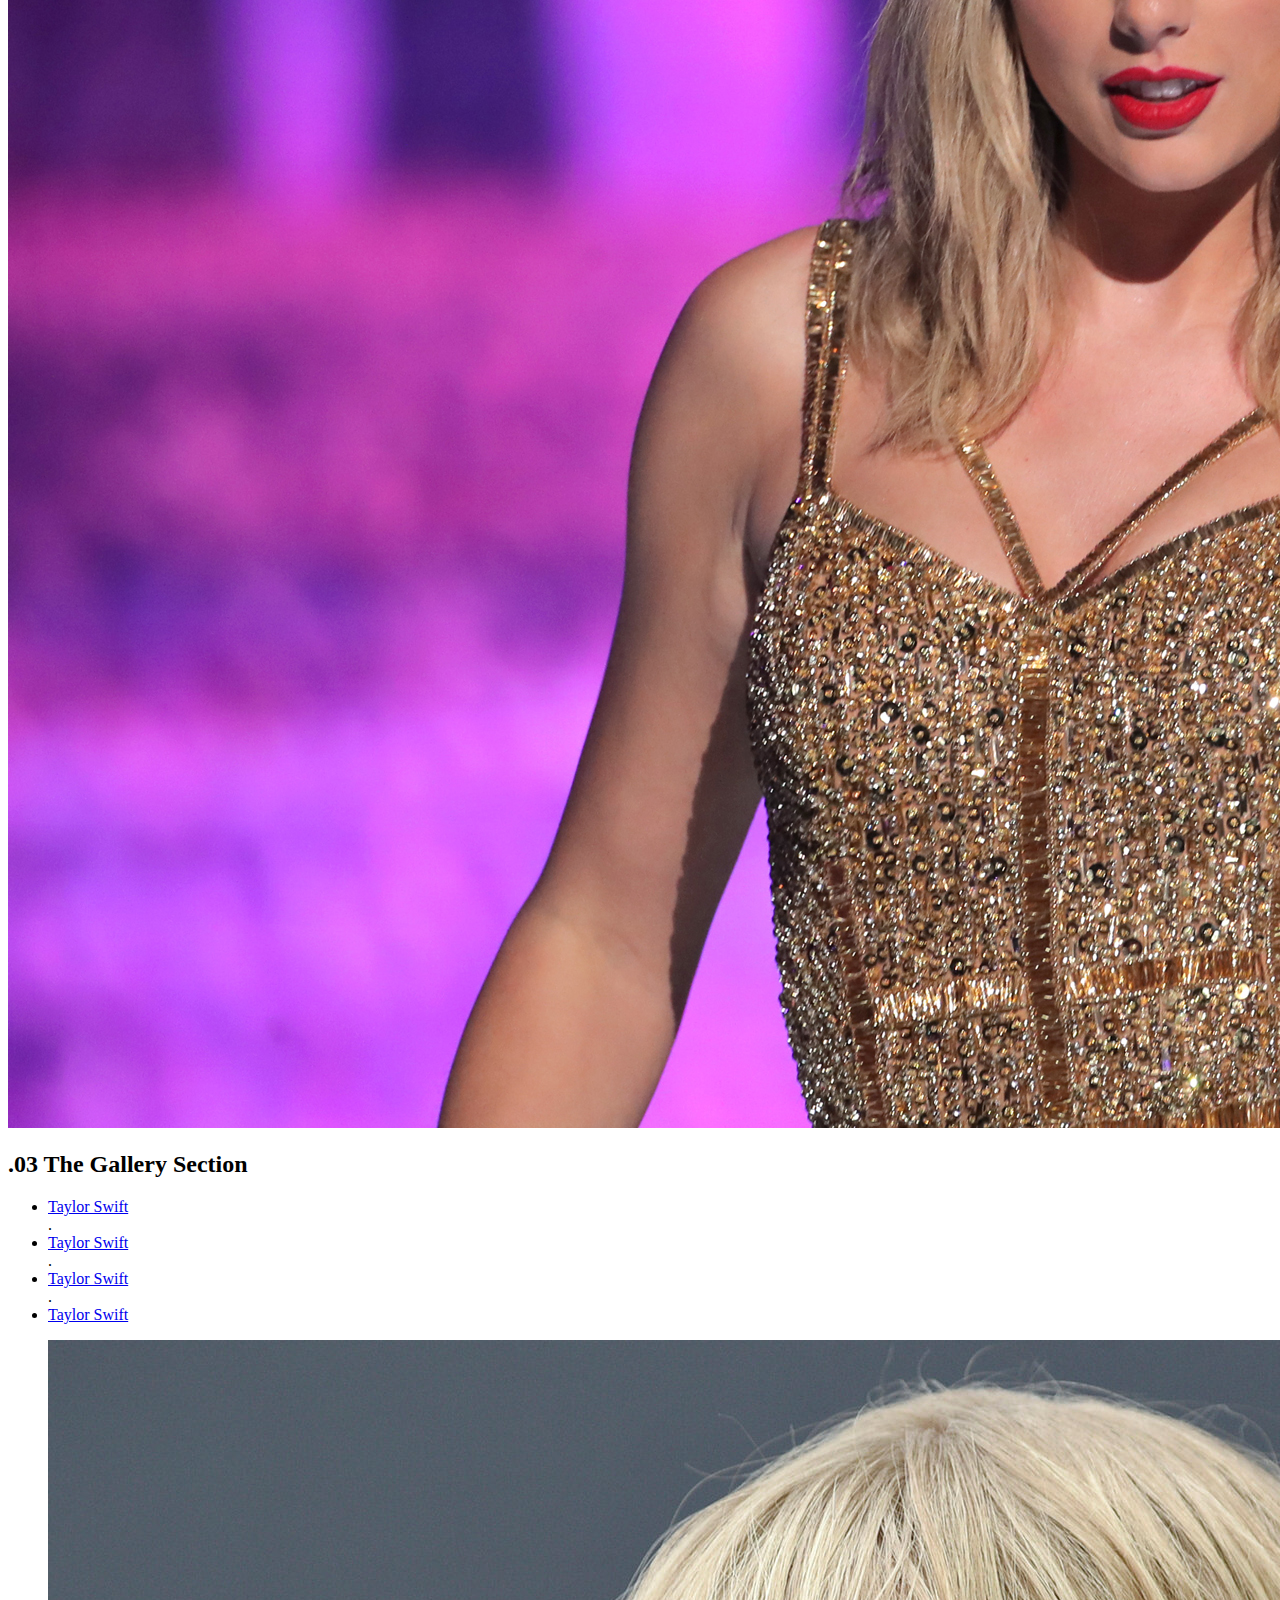
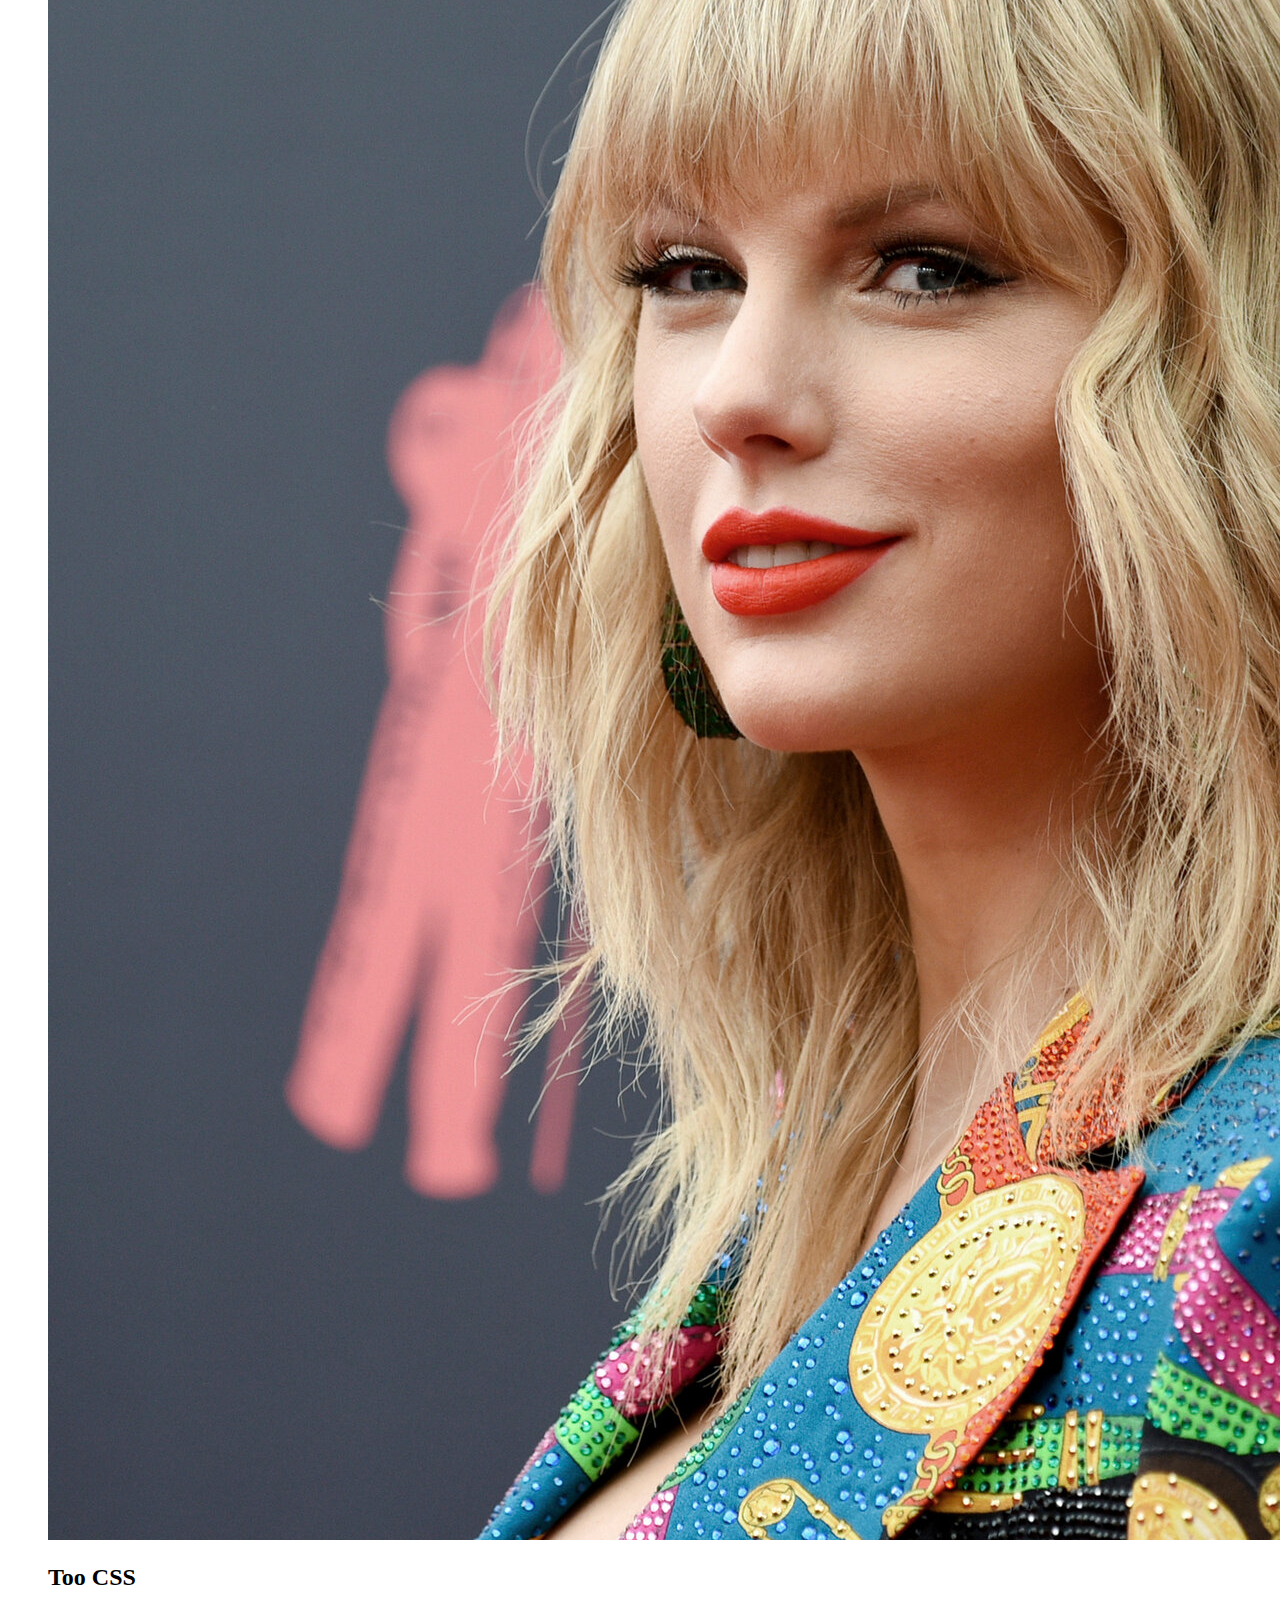
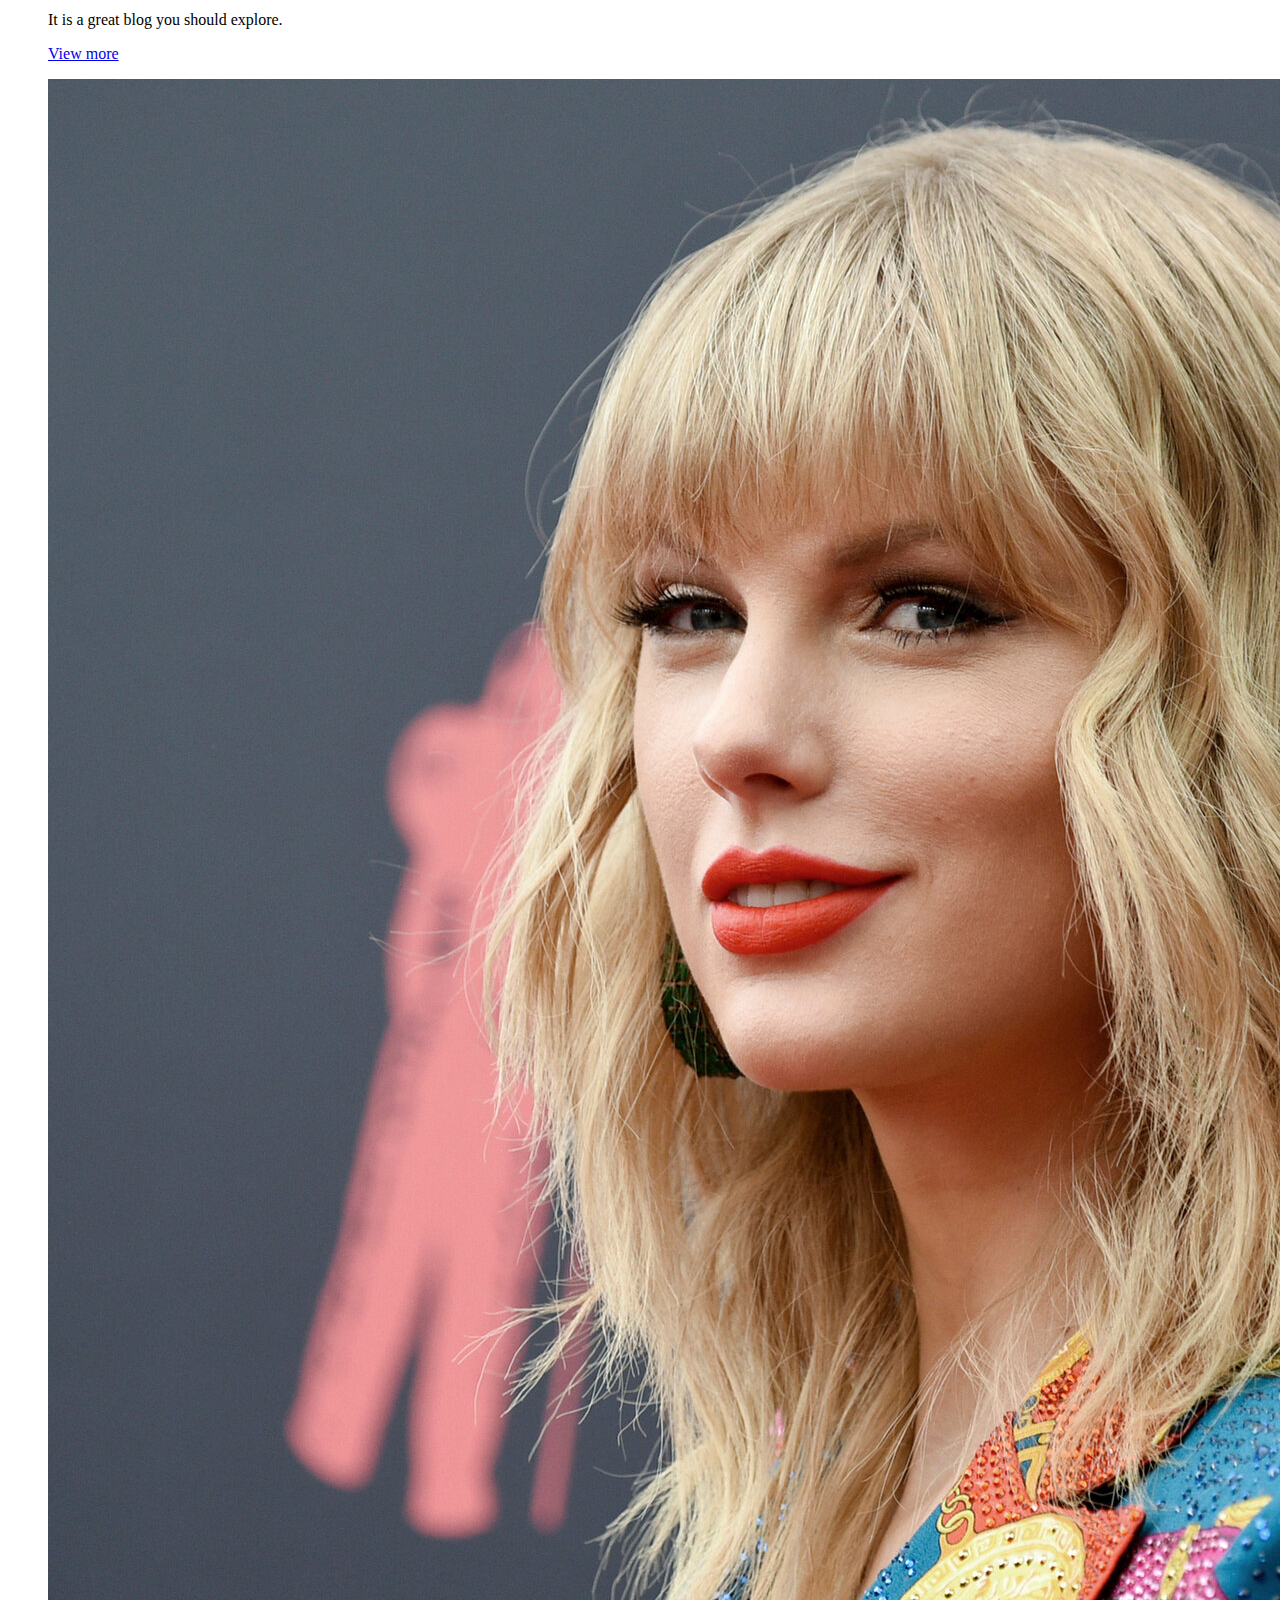
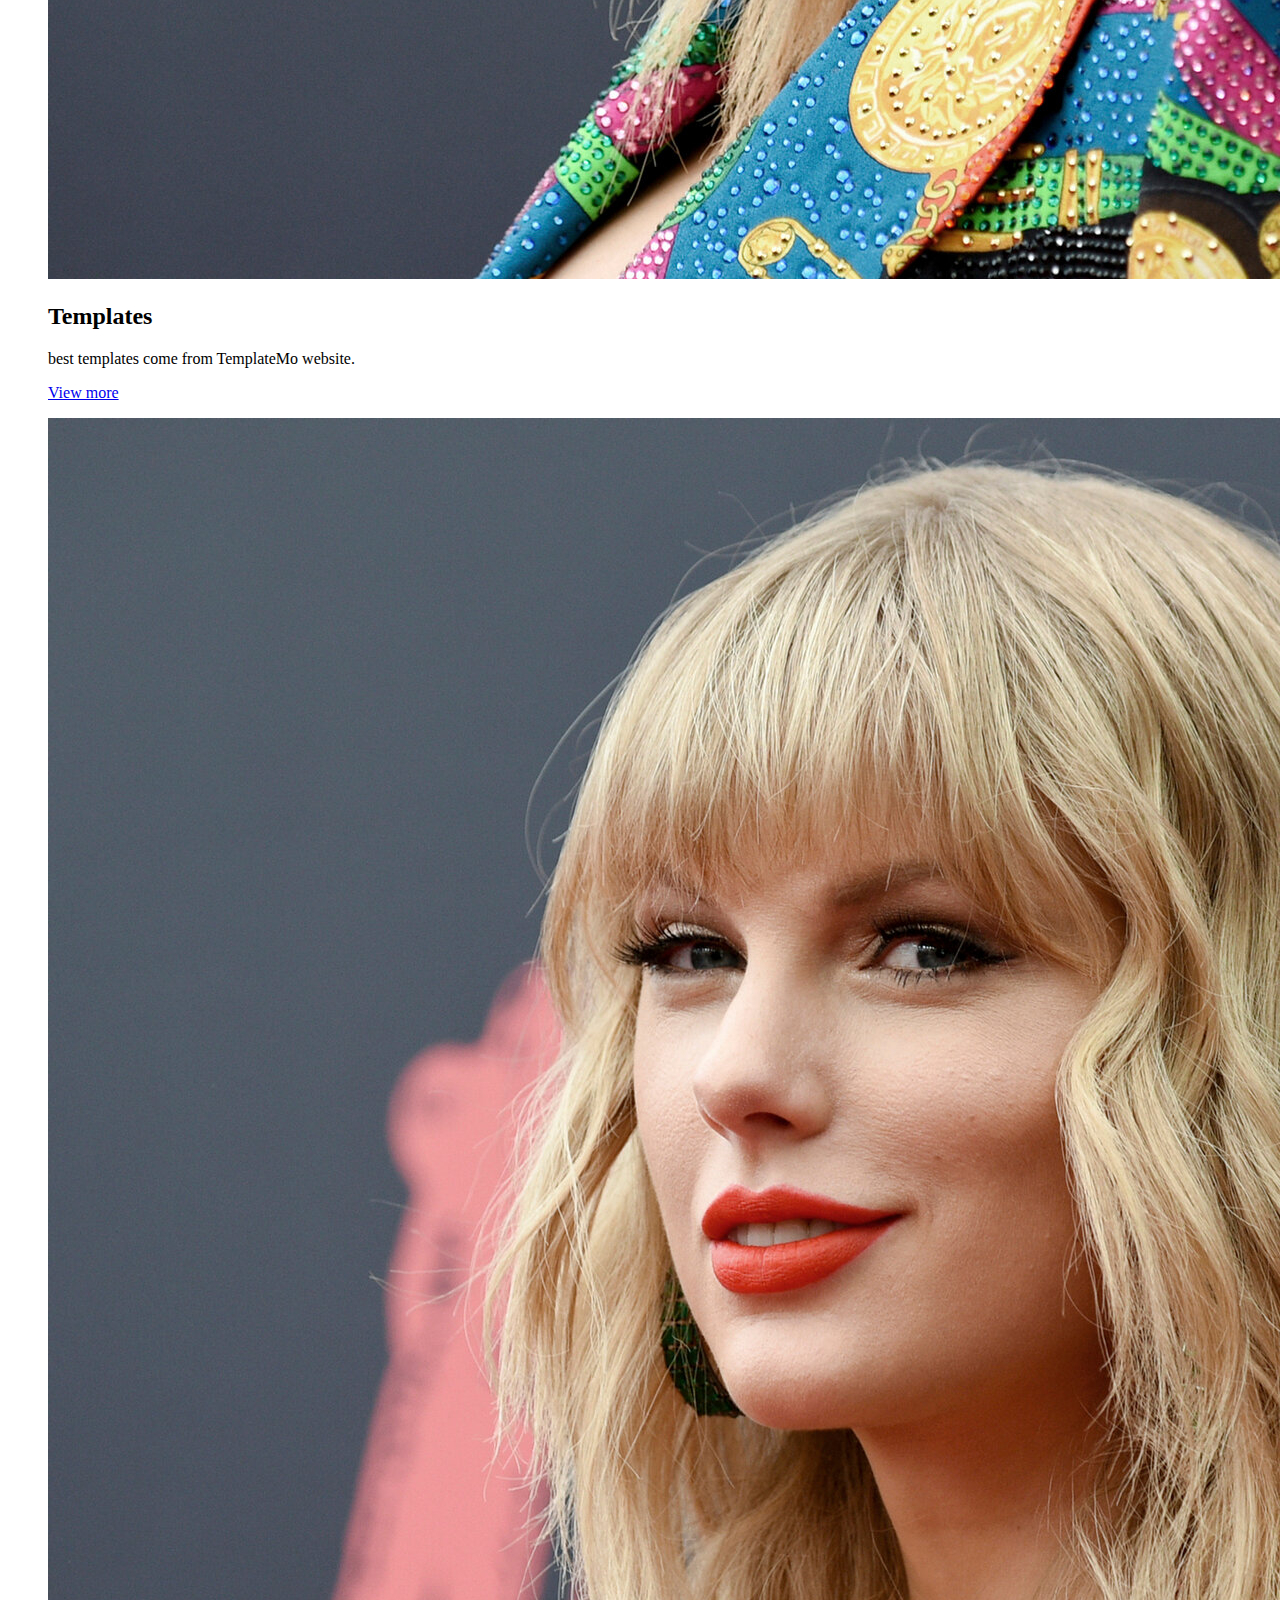
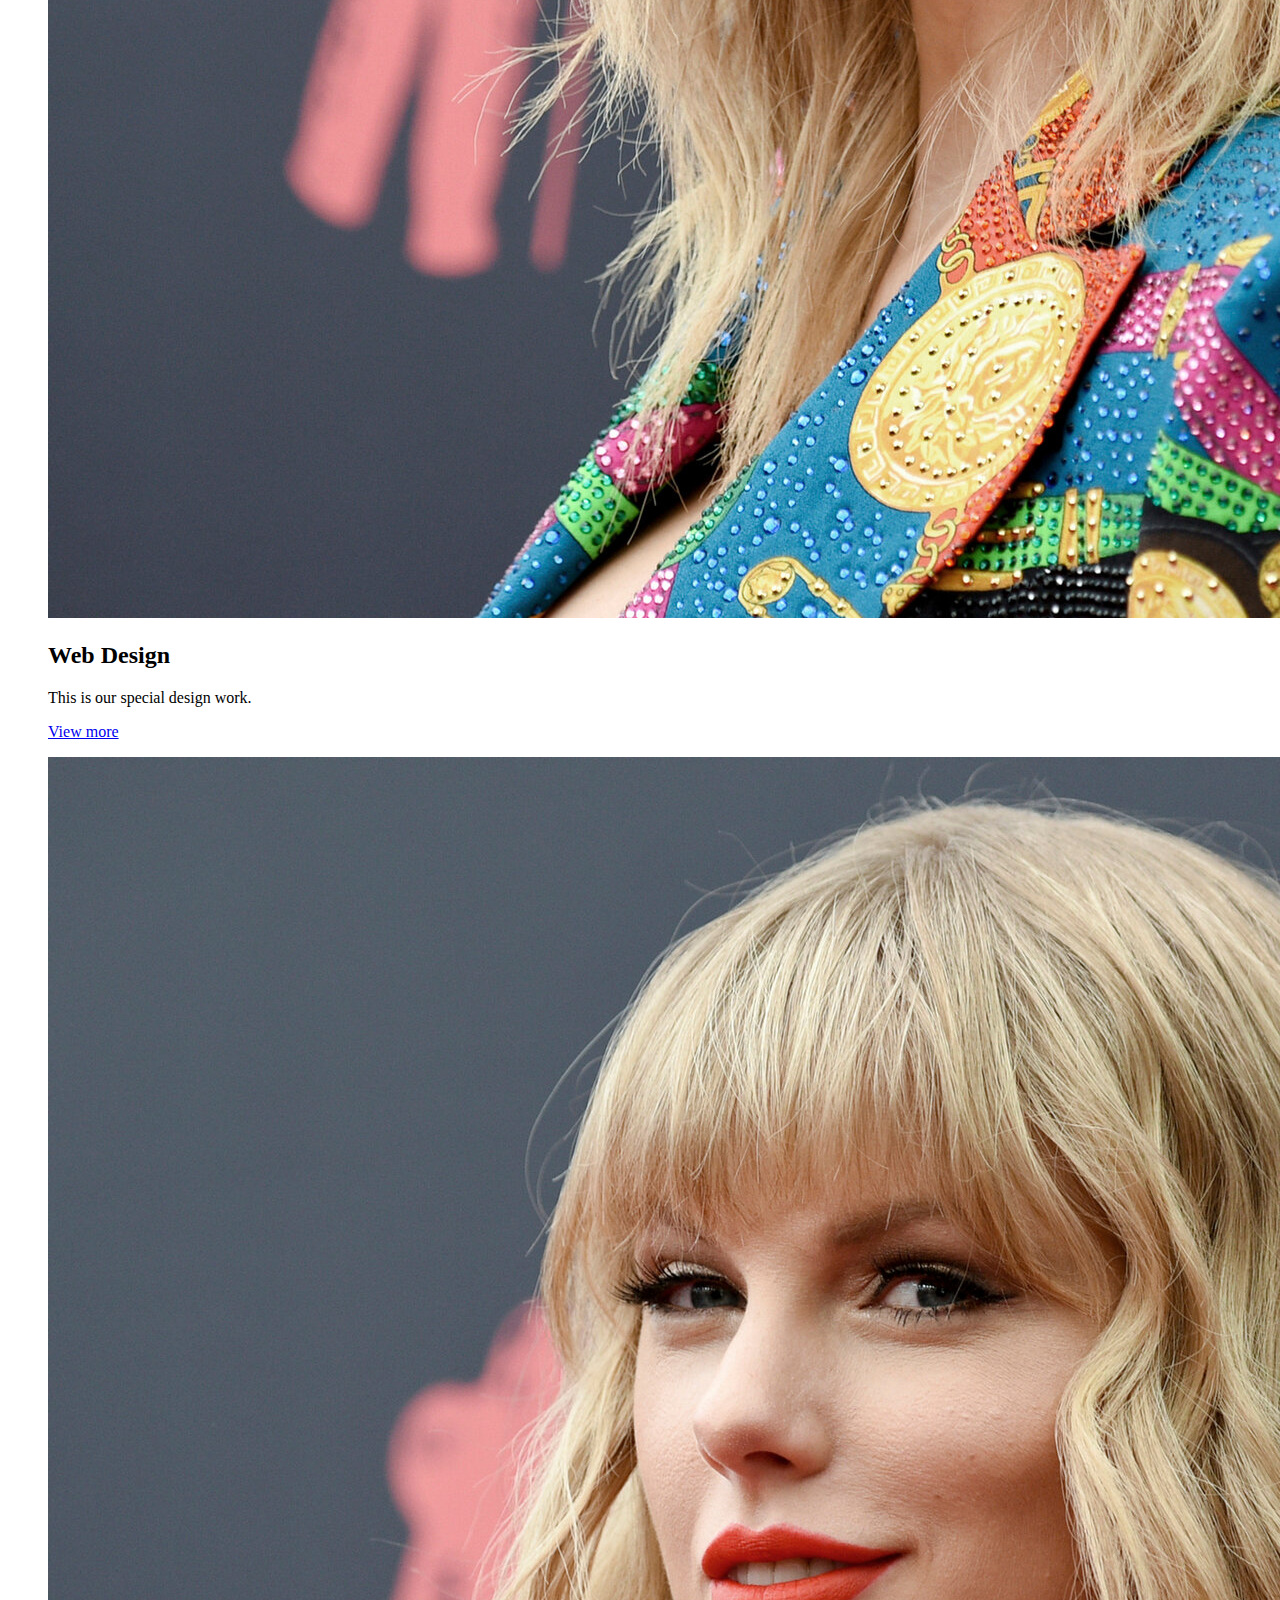
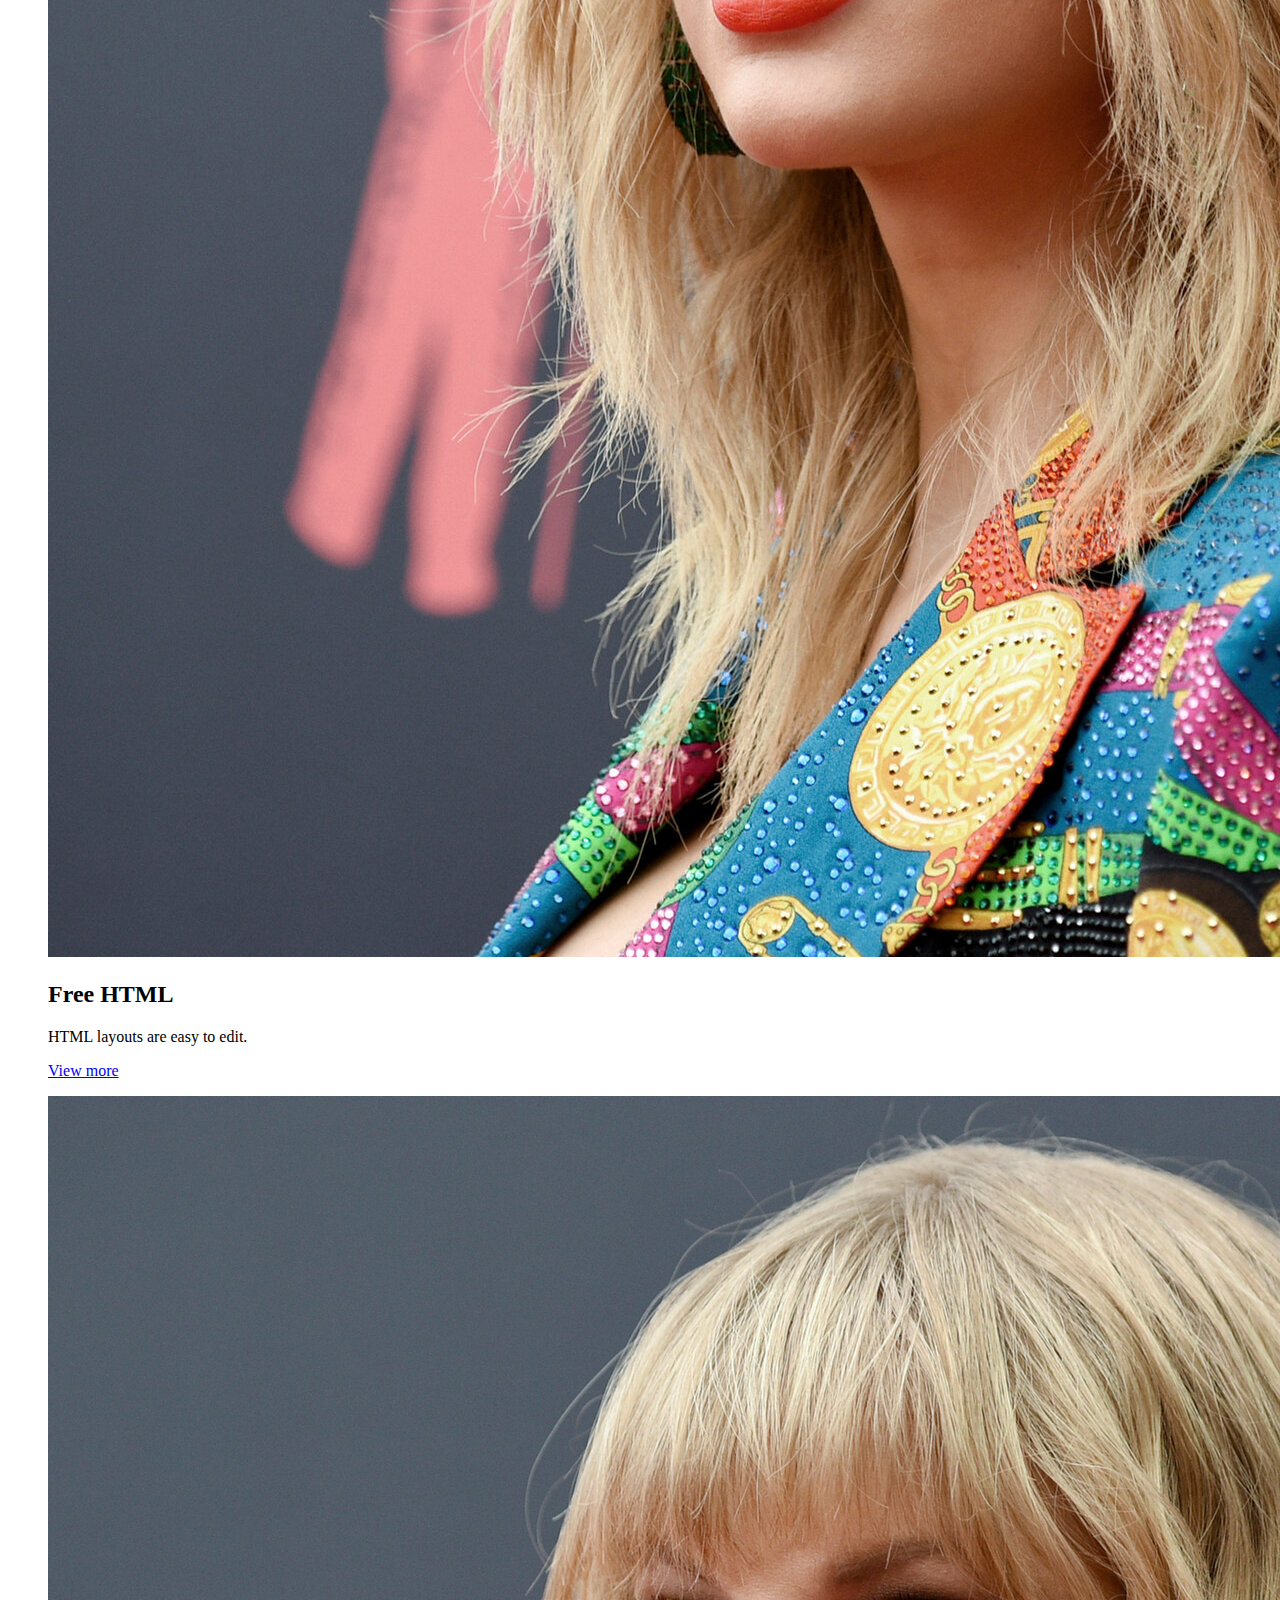
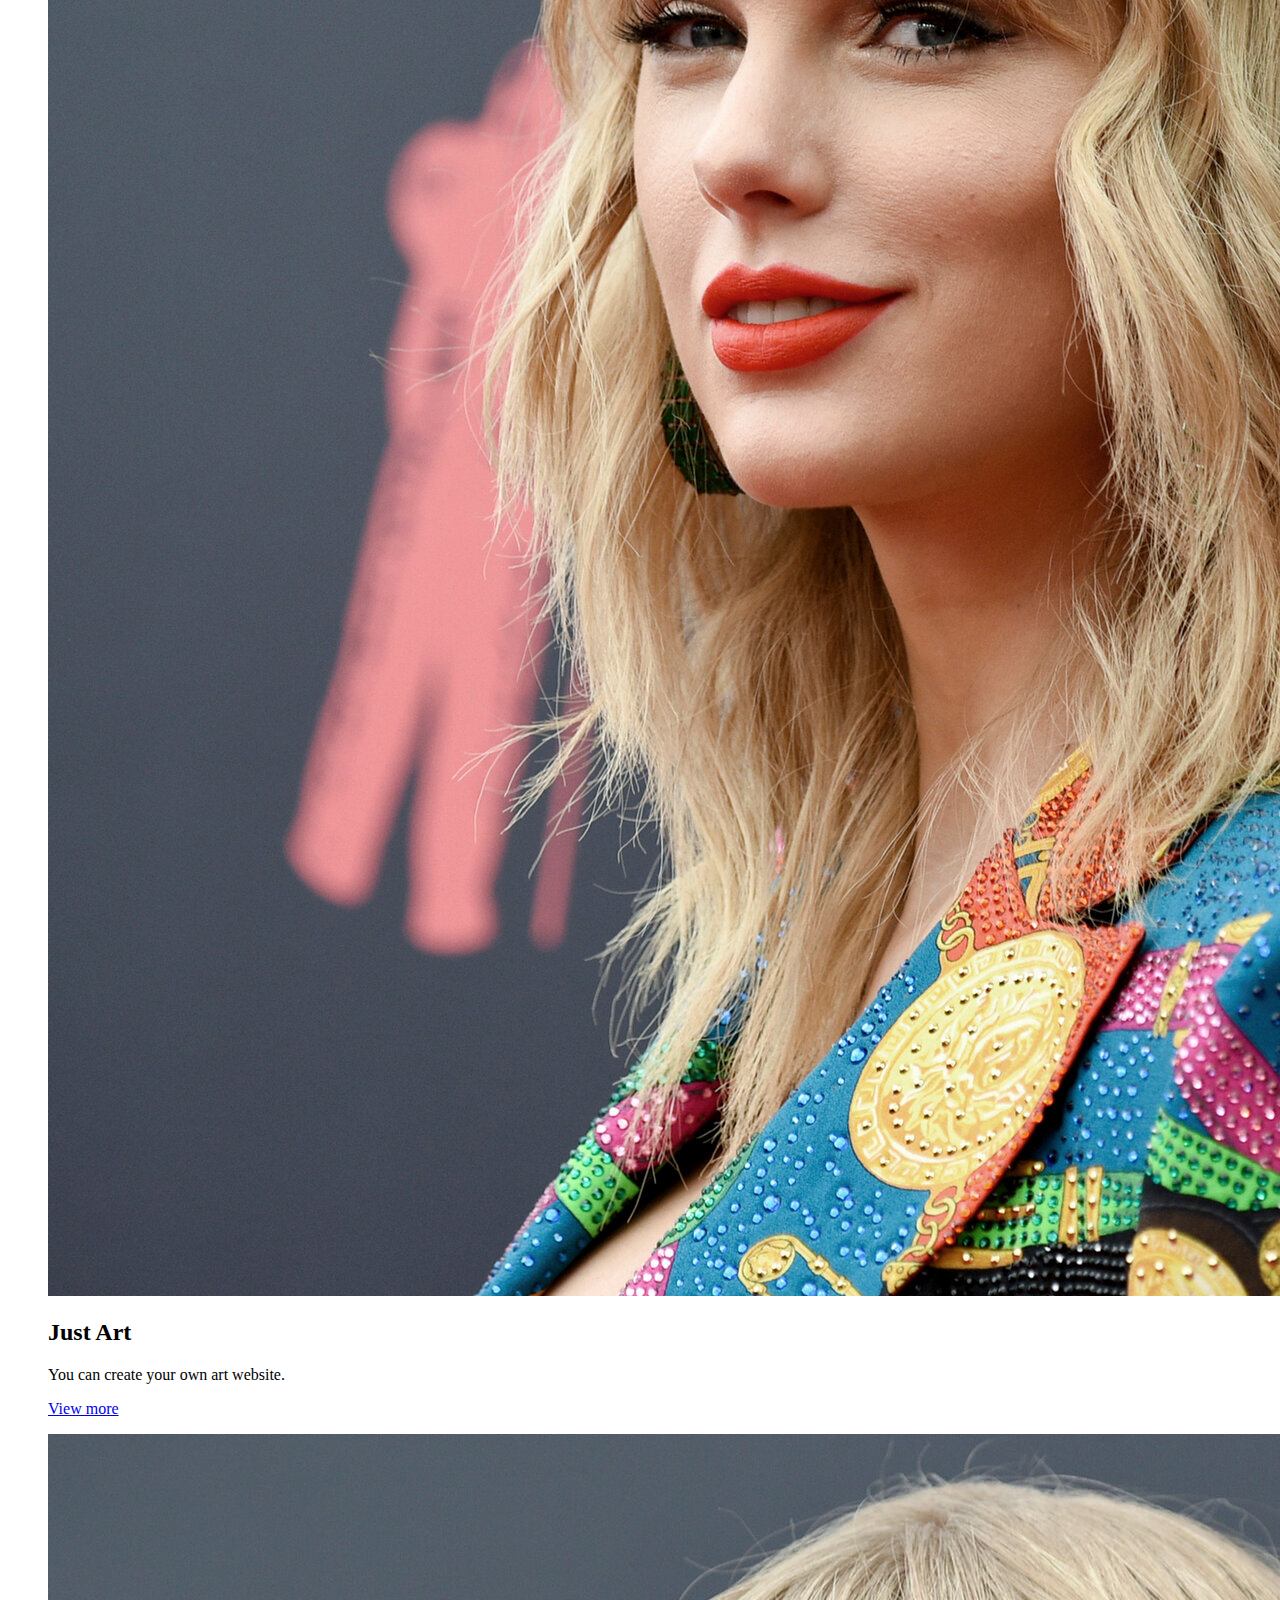
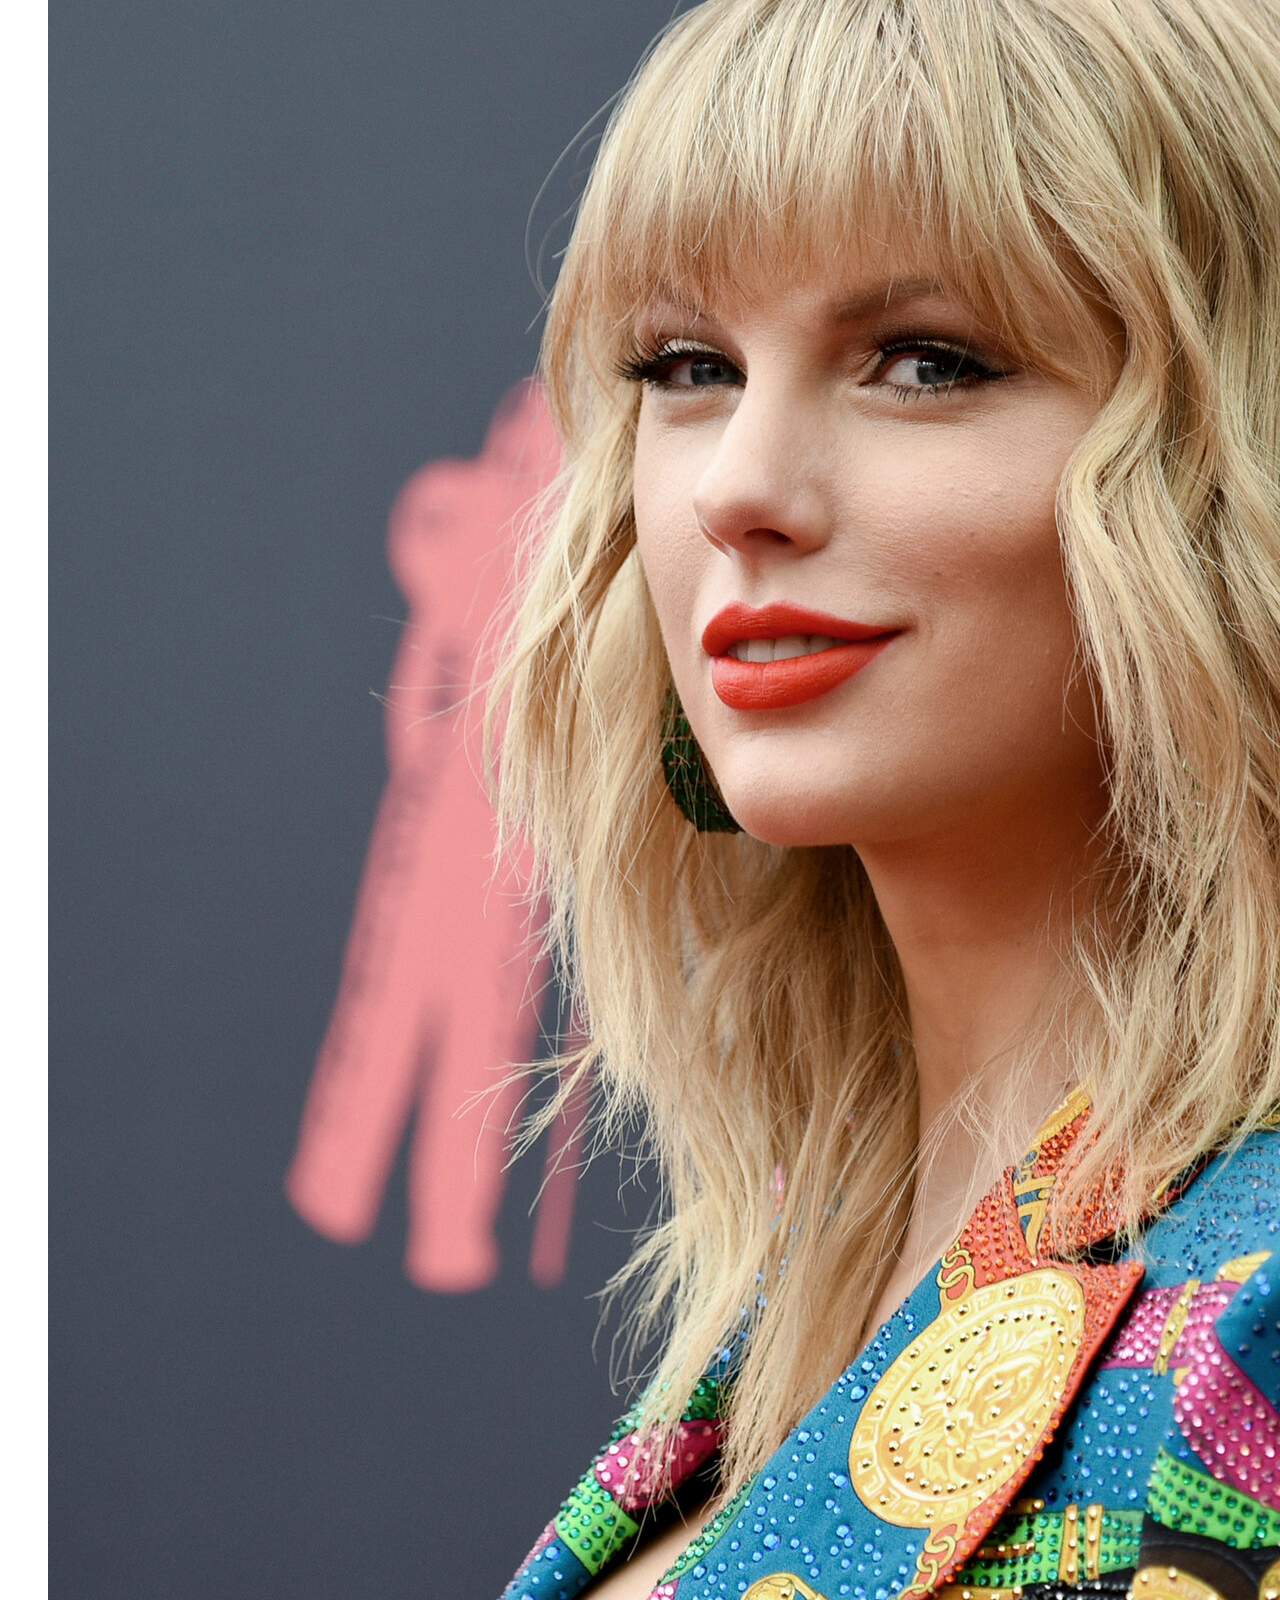
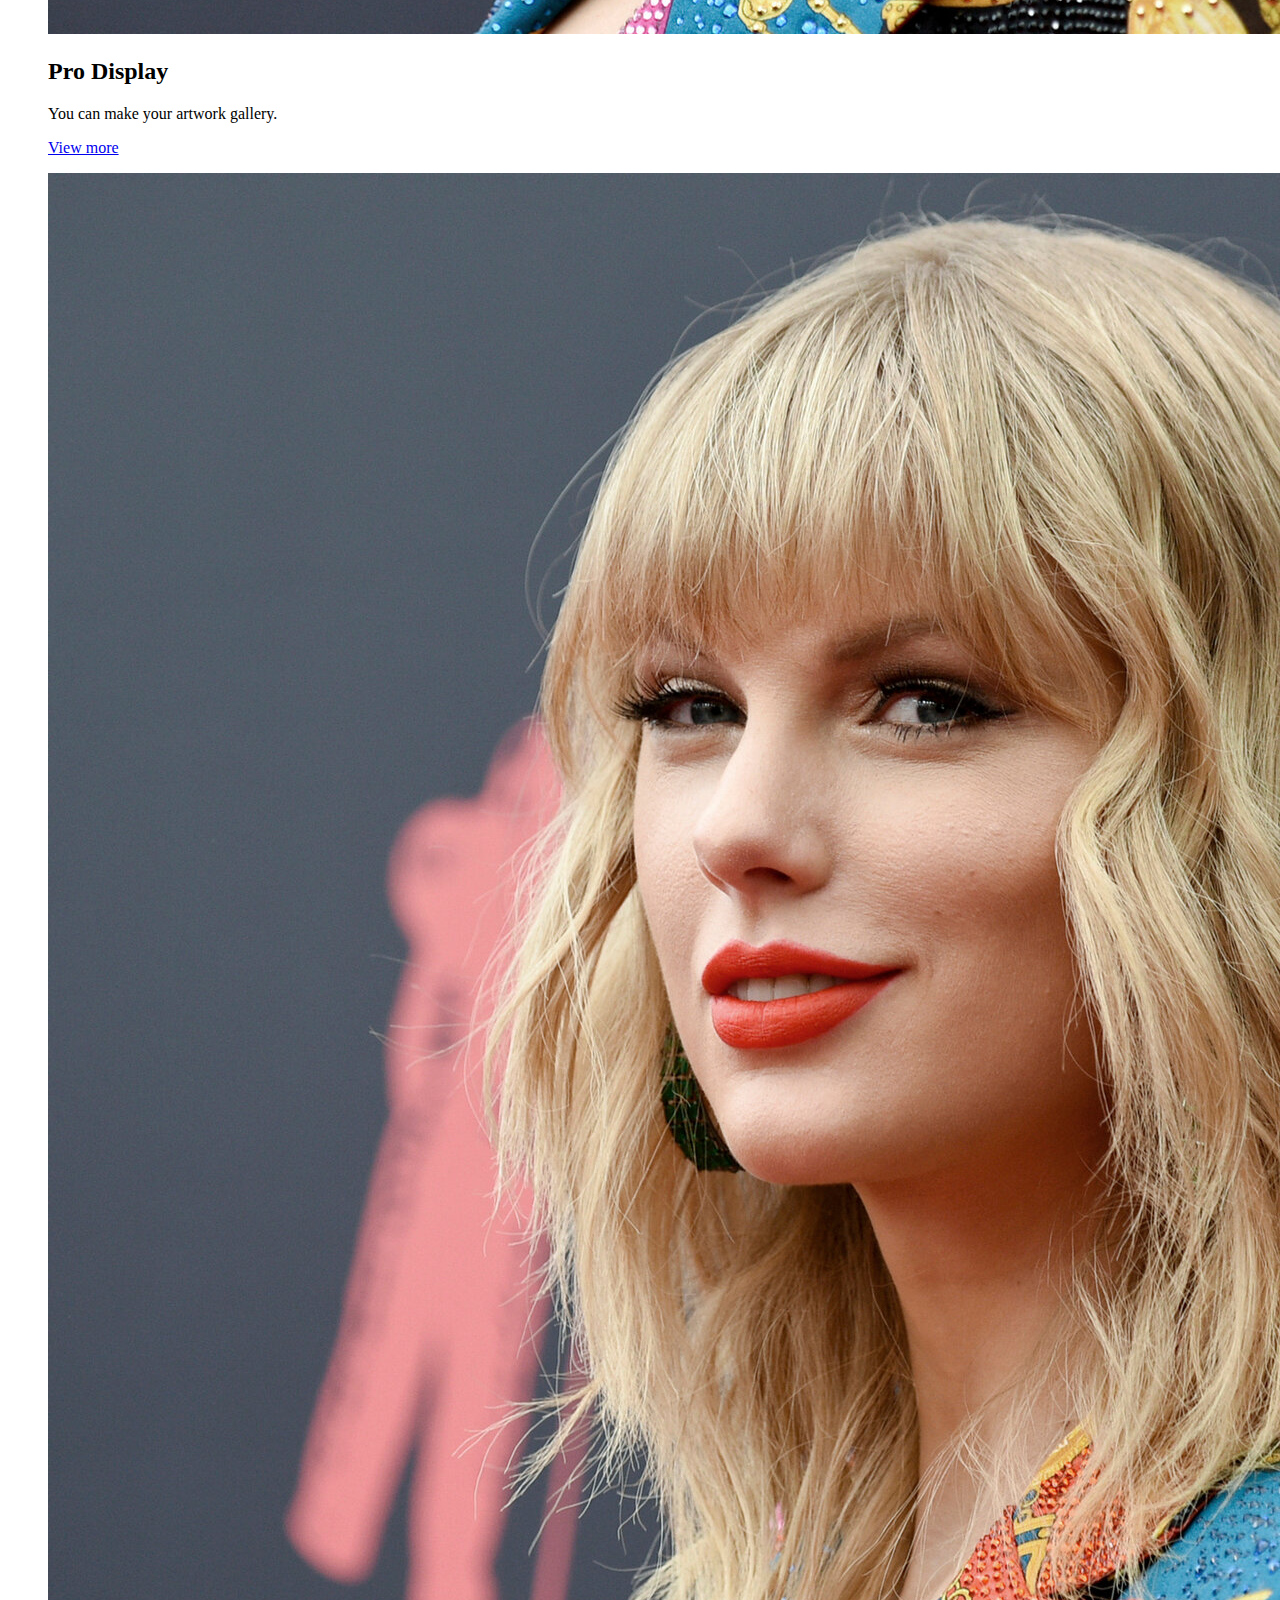
==== commit 863ca037: "Add files via upload" ====
--- a/index.html
+++ b/index.html
@@ -1,29 +1,387 @@
-<!DOCTYPE html>
-<html>
-	<head>
-		<title>Hello World</title>
-	</head>
-	<body>
-		<h1><marquee>Hello World</marquee></h1>
-		<h1><marquee>Welcome to the Wonderful World of Lainey</marquee></h1>
-		
-		<h2>Puppy picture</h2>
-		<img src="infopuppy.jpeg" alt="info puppy">
-		
-		<h2>Audio Example</h2>
-		<audio controls>
-			<source src="Large-dog-barking.mp3" "type="audio/mpeg">
-		
-		<h2> Video Example </h2>
-		<video width="320" height="240" controls>
-			<source src="puppy_hand.mp4" type="video/mp4">
-		</video>
-		
-		<h2>iFrame Example </h2>
-		<iframe src="https://www.washington.edu/" title="takes my bag"></iframe>
-		
-		<h2>YouTube Example</h2>
-		<iframe width="560" height="315" src="https://www.youtube.com/embed/OfkViWKucCU" title="YouTube video player" frameborder="0" allow="accelerometer; autoplay; clipboard-write; encrypted-media; gyroscope; picture-in-picture" allowfullscreen></iframe><iframe width="560" height="315" src="https://www.youtube.com/embed/OfkViWKucCU" title="YouTube video player" frameborder="0" allow="accelerometer; autoplay; clipboard-write; encrypted-media; gyroscope; picture-in-picture" allowfullscreen></iframe>
-		
-	</body>
-</html>
+<!DOCTYPE html>
+<html lang="en">
+
+<head>
+    <meta charset="UTF-8">
+    <meta name="viewport" content="width=device-width, initial-scale=1.0">
+    <meta http-equiv="X-UA-Compatible" content="ie=edge">
+    <link href="https://fonts.googleapis.com/css?family=Open+Sans:400" rel="stylesheet" />
+    <link href="fontawesome/css/all.min.css" rel="stylesheet" />
+    <link href="css/templatemo-comparto.css" rel="stylesheet" />
+    <title>Lainey's Fun Website!!!</title>
+<!--
+
+Lainey's Fun Website!!!
+
+https://templatemo.com/tm-544-comparto
+
+-->
+</head>
+
+<body>
+    <!-- Back to top button -->
+    <a id="button"><i class="fas fa-angle-up fa-2x"></i></a>
+    <div class="container-fluid">
+        <div class="tm-site-header tm-mb-1">
+            <div class="tm-site-name-container tm-bg-color-1">
+                <h1 class="tm-text-white">Lainey loves Taylor Swift</h1>
+            </div>
+            <div class="tm-nav-container tm-bg-color-8">
+                <nav class="tm-nav" id="tm-nav">
+                    <ul>
+                        <li class="tm-nav-item current">
+                            <a href="#about" class="tm-nav-link">
+                                <span class="tm-mb-1">.01</span>
+                                <span>About</span>
+                            </a>
+                        </li>
+                        <li class="tm-nav-item">
+                            <a href="#services" class="tm-nav-link">
+                                <span class="tm-mb-1">.02</span>
+                                <span>Services</span>
+                            </a>
+                        </li>
+                        <li class="tm-nav-item">
+                            <a href="#gallery" class="tm-nav-link">
+                                <span class="tm-mb-1">.03</span>
+                                <span>Gallery</span>
+                            </a>
+                        </li>
+                        <li class="tm-nav-item">
+                            <a href="#contact" class="tm-nav-link">
+                                <span class="tm-nav-text tm-mb-1">.04</span>
+                                <span class="tm-nav-text">Contact</span>
+                            </a>
+                        </li>
+                    </ul>
+                </nav>
+            </div>
+        </div>
+        <section class="tm-mb-1" id="about">
+            <div class="tm-row tm-about-row">
+                <div class="tm-section-1-l">
+                    <img src="drunktaylor.jpg" alt="i love taylor" class="tm-img-responsive">
+                </div>
+                <article class="tm-section-1-r tm-bg-color-8">
+                    <h2 class="tm-mb-2 tm-title-color">Lainey loves Taylor Swift</h2>
+                    <p><a rel="nofollow" href="https://templatemo.com/tm-544-comparto" target="_parent">TAYLOR SWIFT</a> has 11 Grammy Awards</p>
+                    <p>Taylor Swift is dating Joe Alwyn</p>
+                    <p>She has like 4 albums just about him imagine that</p>
+                    
+                    <a href="#services" class="tm-btn tm-btn-1 tm-link-to-services">More Detail</a>
+                </article>
+            </div>
+        </section>
+        <div class="tm-bg-color-1 tm-mb-1 tm-row tm-social-row">
+            <div class="tm-icon">
+                <div class="tm-icon-inner">
+                    <a href="#services">
+                        <i class="fas fa-synagogue fa-4x tm-mb-1"></i>
+                        <p>Taylor Swift is cool</p>
+                    </a>
+                </div>
+            </div>
+            <div class="tm-icon">
+                <div class="tm-icon-inner">
+                    <a href="#gallery">
+                        <i class="fas fa-chart-bar fa-4x tm-mb-1"></i>
+                        <p>She has 3 cats</p>
+                    </a>
+                </div>
+            </div>
+            <div class="tm-icon">
+                <div class="tm-icon-inner">
+                    <a href="#contact">
+                        <i class="fas fa-images fa-4x tm-mb-1"></i>
+                        <p>Meredith, Olivia, and Benjamin</p>
+                    </a>
+                </div>
+            </div>
+        </div>
+        <section class="tm-mb-1 tm-row tm-services-row" id="services">
+            <div class="tm-section-2-l">
+                <article class="tm-bg-color-6 tm-box-pad tm-mb-1">
+                    <h2 class="tm-mb-2">I spend too much money on Taylor Swift merch</h2>
+                    <p>But it's okay cuz she's amazing</p>
+                    <p class="tm-mb-0">If your favorite album is debut get help</p>
+                </article>
+                <div class="tm-bg-color-7 tm-em-box">
+                    <p class="tm-text-color-2">Fun fact: men who dislike Taylor Swift are misogynists</p>
+                    <a href="#gallery" class="tm-btn tm-btn-2">Read More</a>
+                </div>
+            </div>
+            <div class="tm-section-2-r">
+                <img src="TaylorSwiftTimIngham.jpg" alt="Taylor Swift" class="tm-img-responsive">
+            </div>
+        </section>
+        <section class="tm-bg-color-4 tm-mb-3 tm-gallery-section" id="gallery">
+            <div class="tm-gallery-header">
+                <h2 class="tm-mb-1 text-right">.03 The Gallery Section</h2>
+                <ul class="tm-gallery-filter tabs clearfix filters-button-group">
+                    <li><a role="button" href="#" class="active" data-filter="*">Taylor Swift</a></li>
+                    . <li><a role="button" href="#" data-filter=".nature">Taylor Swift</a></li>
+                    . <li><a role="button" href="#" data-filter=".animals">Taylor Swift</a></li>
+                    . <li><a role="button" href="#" data-filter=".people">Taylor Swift</a></li>
+                </ul>
+            </div>
+            <div class="tm-gallery-outer">
+                <div class="tm-gallery" id="tm-gallery">
+                    <div class="tm-gallery-item nature">
+                        <figure class="effect-bubba">
+                            <img src="taylormybestie.jpg" alt="TS" class="tm-img-responsive" />
+                            <figcaption>
+                                <h2>Too <span>CSS</span></h2>
+                                <p>It is a great blog you should explore.</p>
+                                <a href="#">View more</a>
+                            </figcaption>
+                        </figure>
+                    </div>
+                    <div class="tm-gallery-item animals">
+                        <figure class="effect-bubba">
+                      <img src="taylormybestie.jpg" alt="TS" class="tm-img-responsive" />
+                            <figcaption>
+                                <h2>Templates</h2>
+                                <p>best templates come from TemplateMo website.</p>
+                                <a href="#">View more</a>
+                            </figcaption>
+                        </figure>
+                    </div>
+                    <div class="tm-gallery-item nature">
+                        <figure class="effect-bubba">
+                            <img src="taylormybestie.jpg" alt="TS" class="tm-img-responsive" />
+                            <figcaption>
+                                <h2>Web <span>Design</span></h2>
+                                <p>This is our special design work.</p>
+                                <a href="#">View more</a>
+                            </figcaption>
+                        </figure>
+                    </div>
+                    <div class="tm-gallery-item nature">
+                        <figure class="effect-bubba">
+                            <img src="taylormybestie.jpg" alt="TS" class="tm-img-responsive" />
+                            <figcaption>
+                                <h2>Free <span>HTML</span></h2>
+                                <p>HTML layouts are easy to edit.</p>
+                                <a href="#">View more</a>
+                            </figcaption>
+                        </figure>
+                    </div>
+                    <div class="tm-gallery-item animals">
+                        <figure class="effect-bubba">
+                            <img src="taylormybestie.jpg" alt="TS" class="tm-img-responsive" />
+                            <figcaption>
+                                <h2>Just <span>Art</span></h2>
+                                <p>You can create your own art website.</p>
+                                <a href="#">View more</a>
+                            </figcaption>
+                        </figure>
+                    </div>
+                    <div class="tm-gallery-item animals">
+                        <figure class="effect-bubba">
+                            <img src="taylormybestie.jpg" alt="TS" class="tm-img-responsive" />
+                            <figcaption>
+                                <h2>Pro <span>Display</span></h2>
+                                <p>You can make your artwork gallery.</p>
+                                <a href="#">View more</a>
+                            </figcaption>
+                        </figure>
+                    </div>
+                    <div class="tm-gallery-item peopl">
+                        <figure class="effect-bubba">
+                            <img src="taylormybestie.jpg" alt="TS" class="tm-img-responsive" />
+                            <figcaption>
+                                <h2>The <span>Nature</span></h2>
+                                <p>You can create your own HTML website.</p>
+                                <a href="#">View more</a>
+                            </figcaption>
+                        </figure>
+                    </div>
+                    <div class="tm-gallery-item people">
+                        <figure class="effect-bubba">
+                            <img src="taylormybestie.jpg" alt="TS" class="tm-img-responsive" />
+                            <figcaption>
+                                <h2>Color <span>Art</span></h2>
+                                <p>You can create your own CSS website.</p>
+                                <a href="#">View more</a>
+                            </figcaption>
+                        </figure>
+                    </div>
+                    <div class="tm-gallery-item people">
+                        <figure class="effect-bubba">
+                            <img src="taylormybestie.jpg" alt="TS" class="tm-img-responsive" />
+                            <figcaption>
+                                <h2>Take it <span>easy</span></h2>
+                                <p>You can create your own art gallery.</p>
+                                <a href="#">View more</a>
+                            </figcaption>
+                        </figure>
+                    </div>
+                    <div class="tm-gallery-item people">
+                        <figure class="effect-bubba">
+                            <img src="taylormybestie.jpg" alt="TS" class="tm-img-responsive" />
+                            <figcaption>
+                                <h2>Share <span>This</span></h2>
+                                <p>You can make your own image gallery.</p>
+                                <a href="#">View more</a>
+                            </figcaption>
+                        </figure>
+                    </div>
+                </div>
+            </div>
+        </section> <!-- Gallery -->
+        <section id="contact" class="tm-bg-color-5 tm-mb-3">
+            <h2 class="tm-text-white tm-contact-title">.04 Contact Us</h2>
+            <div class="tm-bg-color-white tm-contact-main">
+                <div class="map-outer">
+                    <div class="gmap-canvas">
+                        <!-- How to change your own map point
+                            1. Go to Google Maps
+                            2. Click on your location point
+                            3. Click "Share" and choose "Embed map" tab
+                            4. Copy only URL and paste it within the src="" field below
+                        -->
+                        <iframe width="100%" height="400" id="gmap-canvas"
+                            <iframe src="https://www.google.com/maps/embed?pb=!1m18!1m12!1m3!1d3221.3406972207326!2d-86.77831448484106!3d36.158263180085704!2m3!1f0!2f0!3f0!3m2!1i1024!2i768!4f13.1!3m3!1m2!1s0x8864665c3134654b%3A0xa5b810c860cc0e67!2sCountry%20Music%20Hall%20of%20Fame%20and%20Museum!5e0!3m2!1sen!2sus!4v1636224935535!5m2!1sen!2sus" width="600" height="450" style="border:0;" allowfullscreen="" loading="lazy"></iframe>
+                            <frameborder="0" scrolling="no" marginheight="0" marginwidth="0"></iframe>
+                    </div>
+                </div>
+                <div class="contact-form-outer">
+                    <form id="contact-form" action="" method="POST" class="tm-bg-color-6 tm-contact-form">
+                        <div class="form-group">
+                            <input type="text" name="name" class="form-control" placeholder="Name" required="" />
+                        </div>
+                        <div class="form-group">
+                            <input type="email" name="email" class="form-control" placeholder="Email" required="" />
+                        </div>
+                        <div class="form-group">
+                            <textarea rows="4" name="message" class="form-control" placeholder="Message..."
+                                required=""></textarea>
+                        </div>
+                        <div>
+                            <button type="submit" class="ml-auto tm-btn tm-btn-3">
+                                Send
+                            </button>
+                        </div>
+                    </form>
+                </div>
+                <div class="contact-info-outer">
+                    <div class="tm-bg-color-6 contact-info">
+                        <p>Reputation >>></p>
+                        <p>Lover???? >>> </p>
+                        <p class="tm-mb-0">Tel: <a href="tel:1800ILOVETAYLOR">1-800-I-LOVE-TAYLOR</a></p>
+                        <p>Email: <a href="mailto:info@company.com">taylor@swift.com</a></p>
+                    </div>
+                </div>
+            </div>
+        </section>
+        <div class="tm-mb-4 text-center tm-social-s">
+            <a href="https://fb.com/templatemo" class="tm-social-link"><i class="fab fa-facebook tm-social-icon"></i></a>
+            <a href="https://instagram.com" class="tm-social-link"><i class="fab fa-instagram tm-social-icon"></i></a>
+            <a href="https://twitter.com" class="tm-social-link"><i class="fab fa-twitter tm-social-icon"></i></a>
+            <a href="https://youtube.com" class="tm-social-link"><i class="fab fa-youtube tm-social-icon"></i></a>
+        </div>
+        <footer class="text-center tm-mb-1">
+            <p>Copyright &copy; 2020 Comparto Studio 
+            
+            - Design: <a rel="nofollow noopener" href="https://templatemo.com" target="_blank">TemplateMo</a></p>
+        </footer>
+    </div> <!-- .container -->
+    <script src="js/jquery.min.js"></script> <!-- https://jquery.com/download/ -->
+    <script src="js/imagesloaded.pkgd.min.js"></script> <!-- https://imagesloaded.desandro.com/ -->
+    <script src="js/isotope.pkgd.min.js"></script> <!-- https://isotope.metafizzy.co/ -->
+    <script src="js/jquery.singlePageNav.min.js"></script> <!-- https://github.com/ChrisWojcik/single-page-nav -->
+    <script>
+
+        // Scroll to Top button
+        var btn = $('#button');
+
+        $(window).scroll(function () {
+            if ($(window).scrollTop() > 300) {
+                btn.addClass('show');
+            } else {
+                btn.removeClass('show');
+            }
+        });
+
+        btn.on('click', function (e) {
+            e.preventDefault();
+            $('html, body').animate({ scrollTop: 0 }, '300');
+        });
+
+        // DOM is ready
+        $(function () {
+            // Single Page Nav
+            $('#tm-nav').singlePageNav({ speed: 600 });
+
+            // Smooth Scroll (https://css-tricks.com/snippets/jquery/smooth-scrolling/)
+            $('a[href*="#"]')
+                // Remove links that don't actually link to anything
+                .not('[href="#"]')
+                .not('[href="#0"]')
+                .click(function (event) {
+                    // On-page links
+                    if (
+                        location.pathname.replace(/^\//, '') == this.pathname.replace(/^\//, '')
+                        &&
+                        location.hostname == this.hostname
+                    ) {
+                        // Figure out element to scroll to
+                        var target = $(this.hash);
+                        target = target.length ? target : $('[name=' + this.hash.slice(1) + ']');
+                        // Does a scroll target exist?
+                        if (target.length) {
+                            // Only prevent default if animation is actually gonna happen
+                            event.preventDefault();
+                            $('html, body').animate({
+                                scrollTop: target.offset().top
+                            }, 600, function () {
+                                // Callback after animation
+                                // Must change focus!
+                                var $target = $(target);
+                                $target.focus();
+                                if ($target.is(":focus")) { // Checking if the target was focused
+                                    return false;
+                                } else {
+                                    $target.attr('tabindex', '-1'); // Adding tabindex for elements not focusable
+                                    $target.focus(); // Set focus again
+                                };
+                            });
+                        }
+                    }
+                });
+
+            /* Isotope Gallery */
+
+            // init isotope
+            var $gallery = $(".tm-gallery").isotope({
+                itemSelector: ".tm-gallery-item",
+                layoutMode: "fitRows"
+            });
+            // layout Isotope after each image loads
+            $gallery.imagesLoaded().progress(function () {
+                $gallery.isotope("layout");
+            });
+
+            $(".filters-button-group").on("click", "a", function () {
+                var filterValue = $(this).attr("data-filter");
+                $gallery.isotope({ filter: filterValue });
+            });
+
+            $(".tabgroup > div").hide();
+            $(".tabgroup > div:first-of-type").show();
+            $(".tabs a").click(function (e) {
+                e.preventDefault();
+                var $this = $(this),
+                    tabgroup = "#" + $this.parents(".tabs").data("tabgroup"),
+                    others = $this
+                        .closest("li")
+                        .siblings()
+                        .children("a"),
+                    target = $this.attr("href");
+                others.removeClass("active");
+                $this.addClass("active");
+            });
+        });
+    </script>
+</body>
+</html>